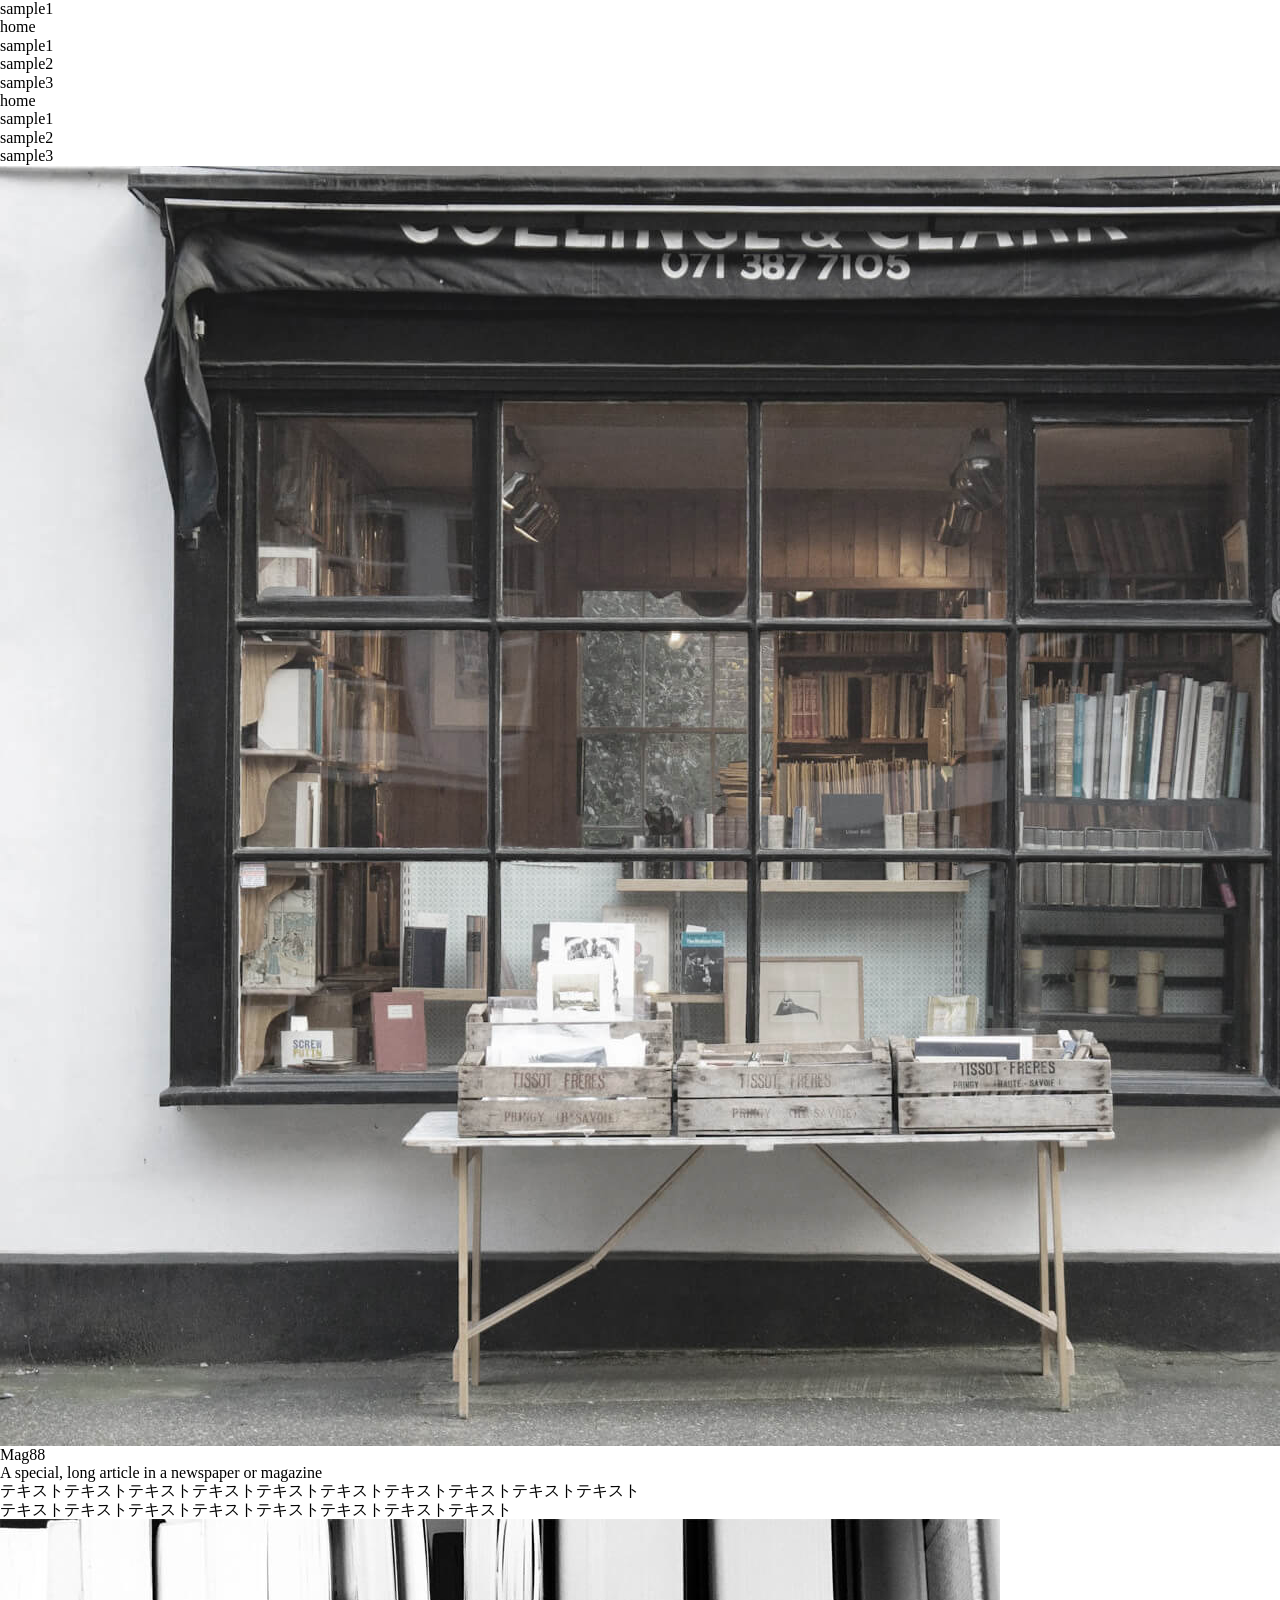
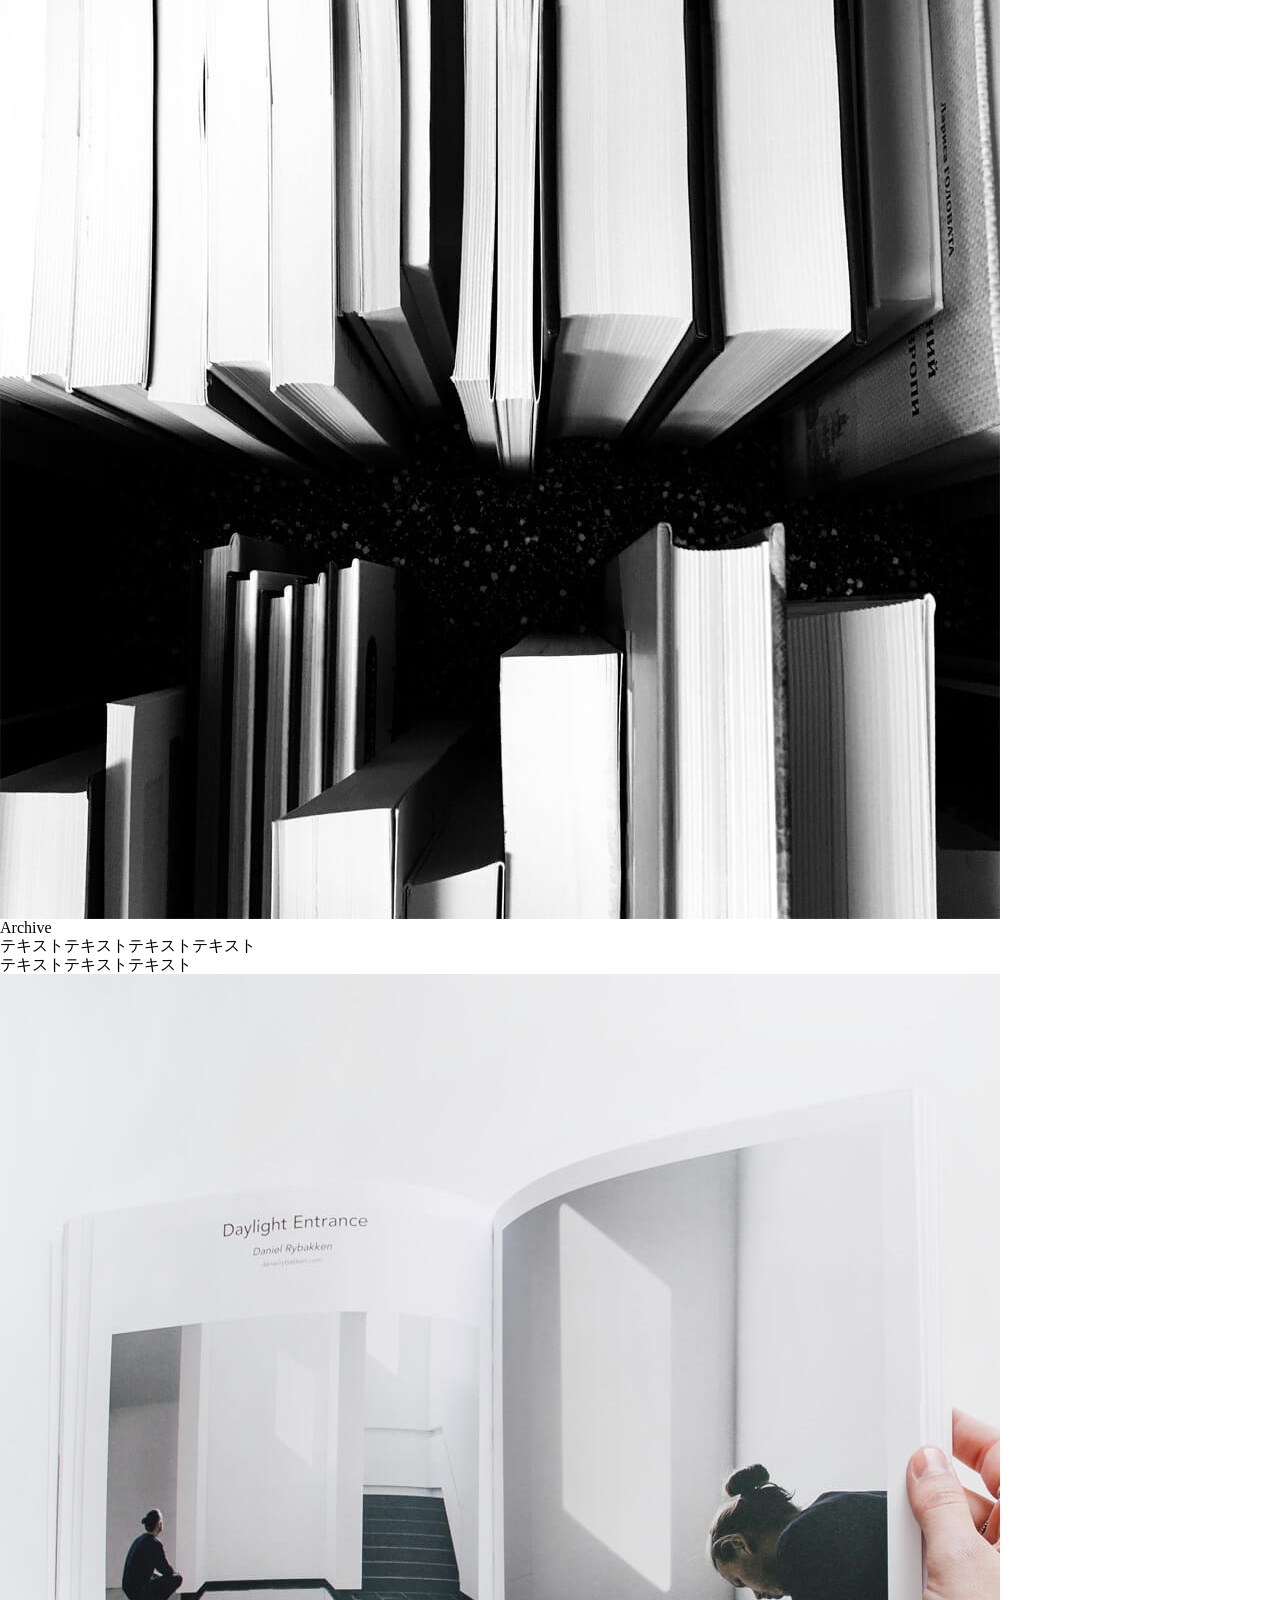
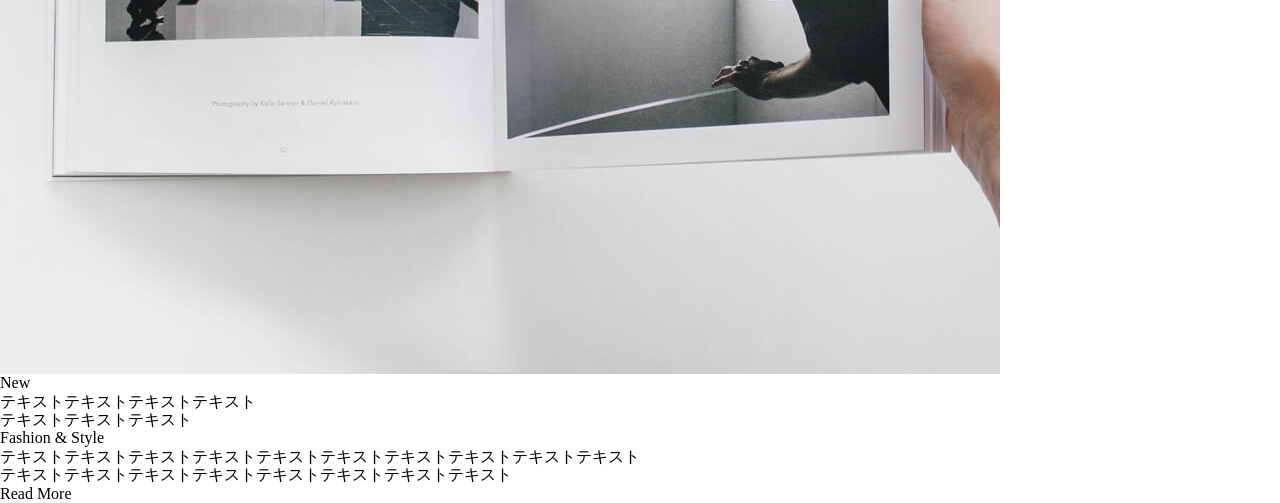
==== mag.html @ 8a3afb89 "add:htmlの追加とセットアップ" ====
<!DOCTYPE html>
<html lang="ja">
    <head>
        <meta charset="UTF-8" />
        <meta name="viewport" content="width=device-width, initial-scale=1.0" />
        <link rel="stylesheet" href="styles/destyle.css" />
        <link rel="stylesheet" href="styles/style.css" />
        <script src="/script.js"></script>
        <title>sample1</title>
    </head>
    <body>
        <!--
            ##################
            ##common-header ##
            ##################
        -->
        <header id="header">
            <div class="header-container">
                <h1>sample1</h1>
                <!-- ハンバーガーメニュー pc時非表示-->
                <div id="hamburger" class="sp-hamburger">
                    <nav class="sp-hamburger-menu is-sp">
                        <span class="line"></span>
                        <span class="line"></span>
                        <span class="line"></span>
                        <!-- spメニュー -->
                        <ul id="menu" class="sp-menu">
                            <li><a href="/index.html">home</a></li>
                            <li><a href="#">sample1</a></li>
                            <li><a href="#">sample2</a></li>
                            <li><a href="#">sample3</a></li>
                        </ul>
                    </nav>
                </div>
                <!-- pcメニュー sp時非表示 -->
                <div class="header-nav is-pc">
                    <nav>
                        <ul>
                            <li><a href="/index.html">home</a></li>
                            <li><a href="#">sample1</a></li>
                            <li><a href="#">sample2</a></li>
                            <li><a href="#">sample3</a></li>
                        </ul>
                    </nav>
                </div>
            </div>
        </header>

        <main>
            <!--
                ###############
                ##first-view ##
                ###############
            -->
            <section id="first" class="first-view">
                <div class="first-image">
                    <img
                        src="/assets/sample.img/mainvisual.jpg"
                        alt="sample1"
                    />
                </div>
                <div class="first-item">
                    <p class="first-item-text">Mag88</p>
                </div>
            </section>

            <!--
                ##################
                ##about-section ##
                ##################
            -->
            <section id="about" class="about-section">
                <div class="about-container">
                    <div class="about-title">
                        <h2>
                            A special, long article in a newspaper or magazine
                        </h2>
                        <p class="about-text">
                            テキストテキストテキストテキストテキストテキストテキストテキストテキストテキスト<br />
                            テキストテキストテキストテキストテキストテキストテキストテキスト
                        </p>
                    </div>
                    <div class="about-image">
                        <div class="about-image-item">
                            <img
                                src="assets/sample.img/magazine-archive.jpg"
                                alt="archive"
                            />
                            <div class="about-image-text">
                                <p class="about-image-text-title">Archive</p>
                                <p class="about-image-text-text">
                                    テキストテキストテキストテキスト<br />
                                    テキストテキストテキスト
                                </p>
                            </div>
                        </div>
                        <div class="about-image-item">
                            <img
                                src="assets/sample.img/magazine-new.jpg"
                                alt="new"
                            />
                            <div class="about-image-text">
                                <p class="about-image-text-title">New</p>
                                <p class="about-image-text-text">
                                    テキストテキストテキストテキスト<br />
                                    テキストテキストテキスト
                                </p>
                            </div>
                        </div>
                    </div>
                </div>
            </section>
            <section id="fashion" class="fashion-section">
                <div class="fashion-container">
                    <div class="fashion-title">
                        <h2>Fashion & Style</h2>
                        <p class="fashion-text">
                            テキストテキストテキストテキストテキストテキストテキストテキストテキストテキスト<br />
                            テキストテキストテキストテキストテキストテキストテキストテキスト
                        </p>
                        <div class="fashion-button">
                            <a href="#">Read More</a>
                        </div>
                    </div>
                </div>
            </section>
        </main>
    </body>
</html>
---- styles/destyle.css ----
/* Reset box-model and set borders */
/* ============================================ */

*,
::before,
::after {
  box-sizing: border-box;
  border-style: solid;
  border-width: 0;
  min-width: 0;
}

/* Document */
/* ============================================ */

/**
 * 1. Correct the line height in all browsers.
 * 2. Prevent adjustments of font size after orientation changes in iOS.
 * 3. Remove gray overlay on links for iOS.
 */

html {
  line-height: 1.15; /* 1 */
  -webkit-text-size-adjust: 100%; /* 2 */
  -webkit-tap-highlight-color: transparent; /* 3*/
}

/* Sections */
/* ============================================ */

/**
 * Remove the margin in all browsers.
 */

body {
  margin: 0;
}

/**
 * Render the `main` element consistently in IE.
 */

main {
  display: block;
}

/* Vertical rhythm */
/* ============================================ */

p,
table,
blockquote,
address,
pre,
iframe,
form,
figure,
dl {
  margin: 0;
}

/* Headings */
/* ============================================ */

h1,
h2,
h3,
h4,
h5,
h6 {
  font-size: inherit;
  font-weight: inherit;
  margin: 0;
}

/* Lists (enumeration) */
/* ============================================ */

ul,
ol {
  margin: 0;
  padding: 0;
  list-style: none;
}

/* Lists (definition) */
/* ============================================ */

dt {
  font-weight: bold;
}

dd {
  margin-left: 0;
}

/* Grouping content */
/* ============================================ */

/**
 * 1. Add the correct box sizing in Firefox.
 * 2. Show the overflow in Edge and IE.
 */

hr {
  box-sizing: content-box; /* 1 */
  height: 0; /* 1 */
  overflow: visible; /* 2 */
  border-top-width: 1px;
  margin: 0;
  clear: both;
  color: inherit;
}

/**
 * 1. Correct the inheritance and scaling of font size in all browsers.
 * 2. Correct the odd `em` font sizing in all browsers.
 */

pre {
  font-family: monospace, monospace; /* 1 */
  font-size: inherit; /* 2 */
}

address {
  font-style: inherit;
}

/* Text-level semantics */
/* ============================================ */

/**
 * Remove the gray background on active links in IE 10.
 */

a {
  background-color: transparent;
  text-decoration: none;
  color: inherit;
}

/**
 * 1. Remove the bottom border in Chrome 57-
 * 2. Add the correct text decoration in Chrome, Edge, IE, Opera, and Safari.
 */

abbr[title] {
  text-decoration: underline dotted; /* 2 */
}

/**
 * Add the correct font weight in Chrome, Edge, and Safari.
 */

b,
strong {
  font-weight: bolder;
}

/**
 * 1. Correct the inheritance and scaling of font size in all browsers.
 * 2. Correct the odd `em` font sizing in all browsers.
 */

code,
kbd,
samp {
  font-family: monospace, monospace; /* 1 */
  font-size: inherit; /* 2 */
}

/**
 * Add the correct font size in all browsers.
 */

small {
  font-size: 80%;
}

/**
 * Prevent `sub` and `sup` elements from affecting the line height in
 * all browsers.
 */

sub,
sup {
  font-size: 75%;
  line-height: 0;
  position: relative;
  vertical-align: baseline;
}

sub {
  bottom: -0.25em;
}

sup {
  top: -0.5em;
}

/* Replaced content */
/* ============================================ */

/**
 * Prevent vertical alignment issues.
 */

svg,
img,
embed,
object,
iframe {
  vertical-align: bottom;
}

/* Forms */
/* ============================================ */

/**
 * Reset form fields to make them styleable.
 * 1. Make form elements stylable across systems iOS especially.
 * 2. Inherit text-transform from parent.
 */

button,
input,
optgroup,
select,
textarea {
  -webkit-appearance: none; /* 1 */
  appearance: none;
  vertical-align: middle;
  color: inherit;
  font: inherit;
  background: transparent;
  padding: 0;
  margin: 0;
  border-radius: 0;
  text-align: inherit;
  text-transform: inherit; /* 2 */
}

/**
 * Correct cursors for clickable elements.
 */

button,
[type="button"],
[type="reset"],
[type="submit"] {
  cursor: pointer;
}

button:disabled,
[type="button"]:disabled,
[type="reset"]:disabled,
[type="submit"]:disabled {
  cursor: default;
}

/**
 * Improve outlines for Firefox and unify style with input elements & buttons.
 */

:-moz-focusring {
  outline: auto;
}

select:disabled {
  opacity: inherit;
}

/**
 * Remove padding
 */

option {
  padding: 0;
}

/**
 * Reset to invisible
 */

fieldset {
  margin: 0;
  padding: 0;
  min-width: 0;
}

legend {
  padding: 0;
}

/**
 * Add the correct vertical alignment in Chrome, Firefox, and Opera.
 */

progress {
  vertical-align: baseline;
}

/**
 * Remove the default vertical scrollbar in IE 10+.
 */

textarea {
  overflow: auto;
}

/**
 * Correct the cursor style of increment and decrement buttons in Chrome.
 */

[type="number"]::-webkit-inner-spin-button,
[type="number"]::-webkit-outer-spin-button {
  height: auto;
}

/**
 * Correct the outline style in Safari.
 */

[type="search"] {
  outline-offset: -2px; /* 1 */
}

/**
 * Remove the inner padding in Chrome and Safari on macOS.
 */

[type="search"]::-webkit-search-decoration {
  -webkit-appearance: none;
}

/**
 * 1. Correct the inability to style clickable types in iOS and Safari.
 * 2. Fix font inheritance.
 */

::-webkit-file-upload-button {
  -webkit-appearance: button; /* 1 */
  font: inherit; /* 2 */
}

/**
 * Fix appearance for Firefox
 */
[type="number"] {
  -moz-appearance: textfield;
}

/**
 * Clickable labels
 */

label[for] {
  cursor: pointer;
}

/* Interactive */
/* ============================================ */

/*
 * Add the correct display in Edge, IE 10+, and Firefox.
 */

details {
  display: block;
}

/*
 * Add the correct display in all browsers.
 */

summary {
  display: list-item;
}

/*
 * Remove outline for editable content.
 */

[contenteditable]:focus {
  outline: auto;
}

/* Tables */
/* ============================================ */

/**
1. Correct table border color inheritance in all Chrome and Safari.
*/

table {
  border-color: inherit; /* 1 */
  border-collapse: collapse;
}

caption {
  text-align: left;
}

td,
th {
  vertical-align: top;
  padding: 0;
}

th {
  text-align: left;
  font-weight: bold;
}
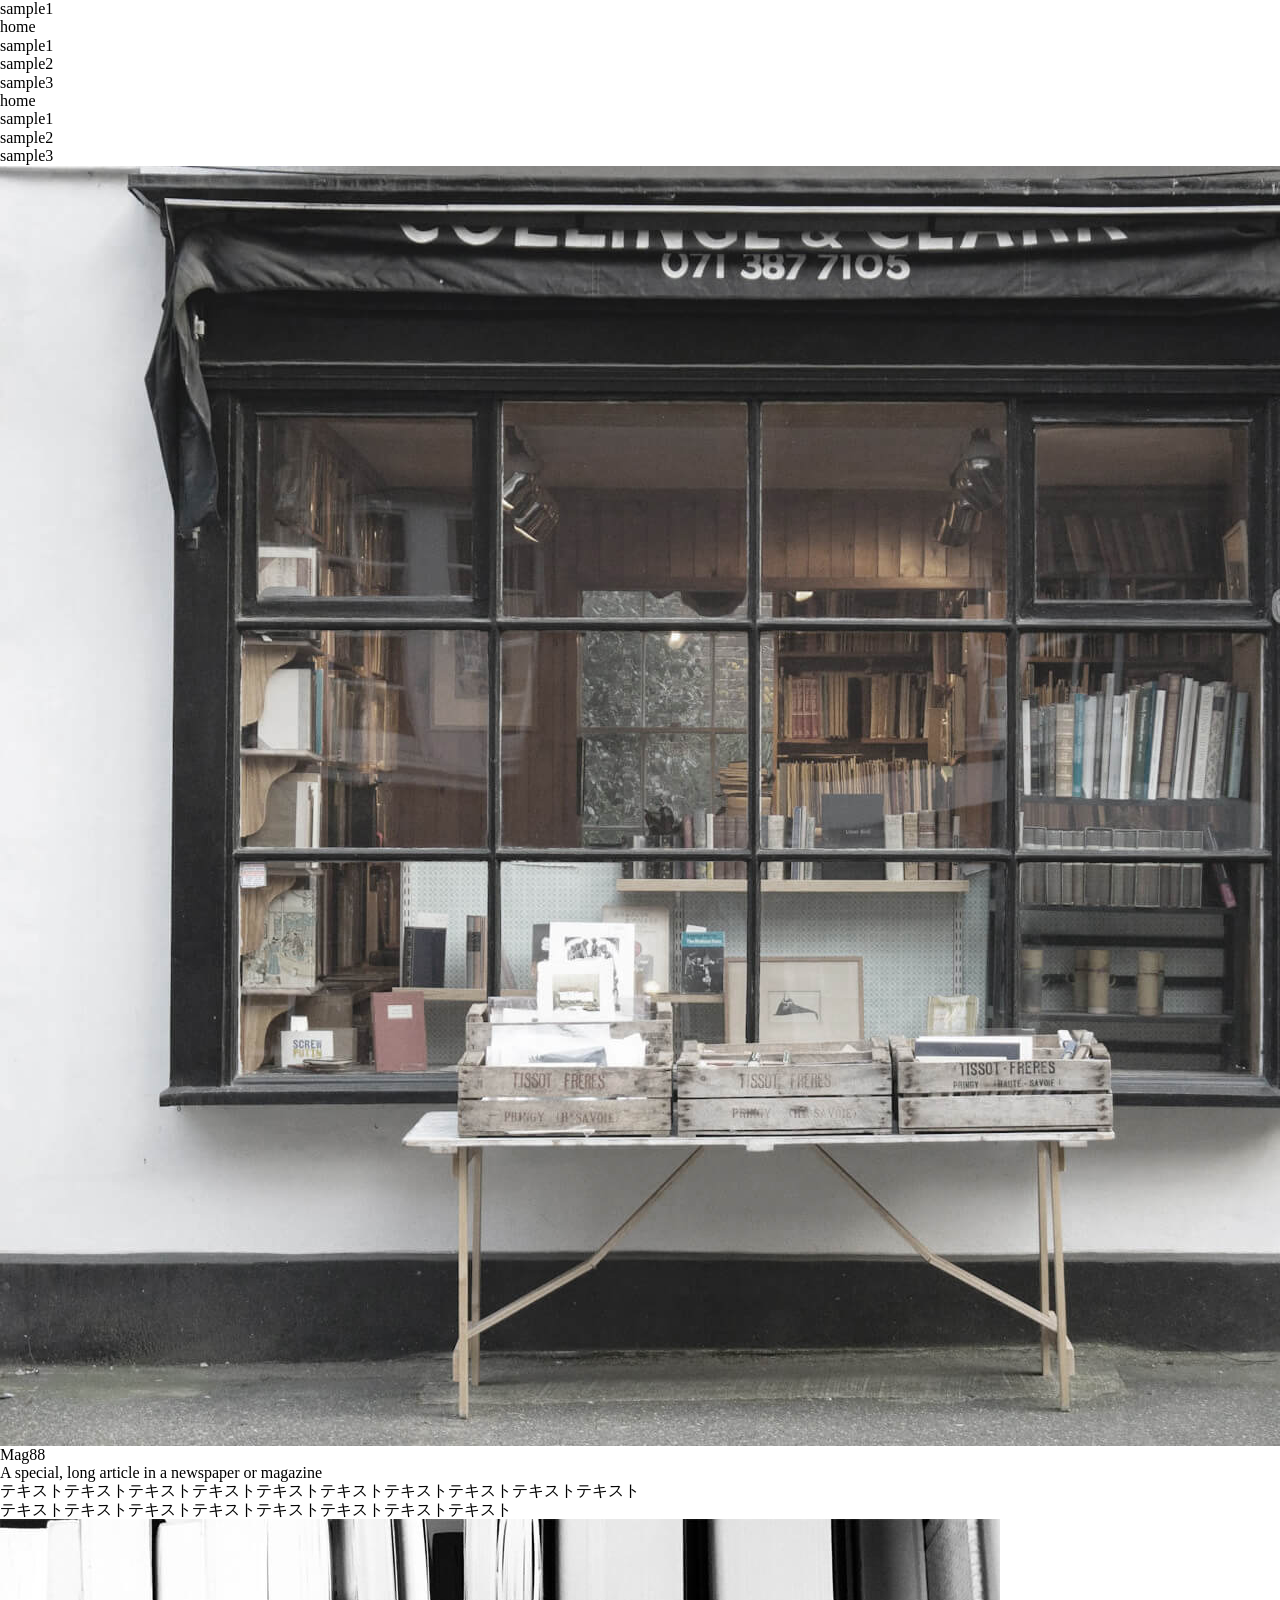
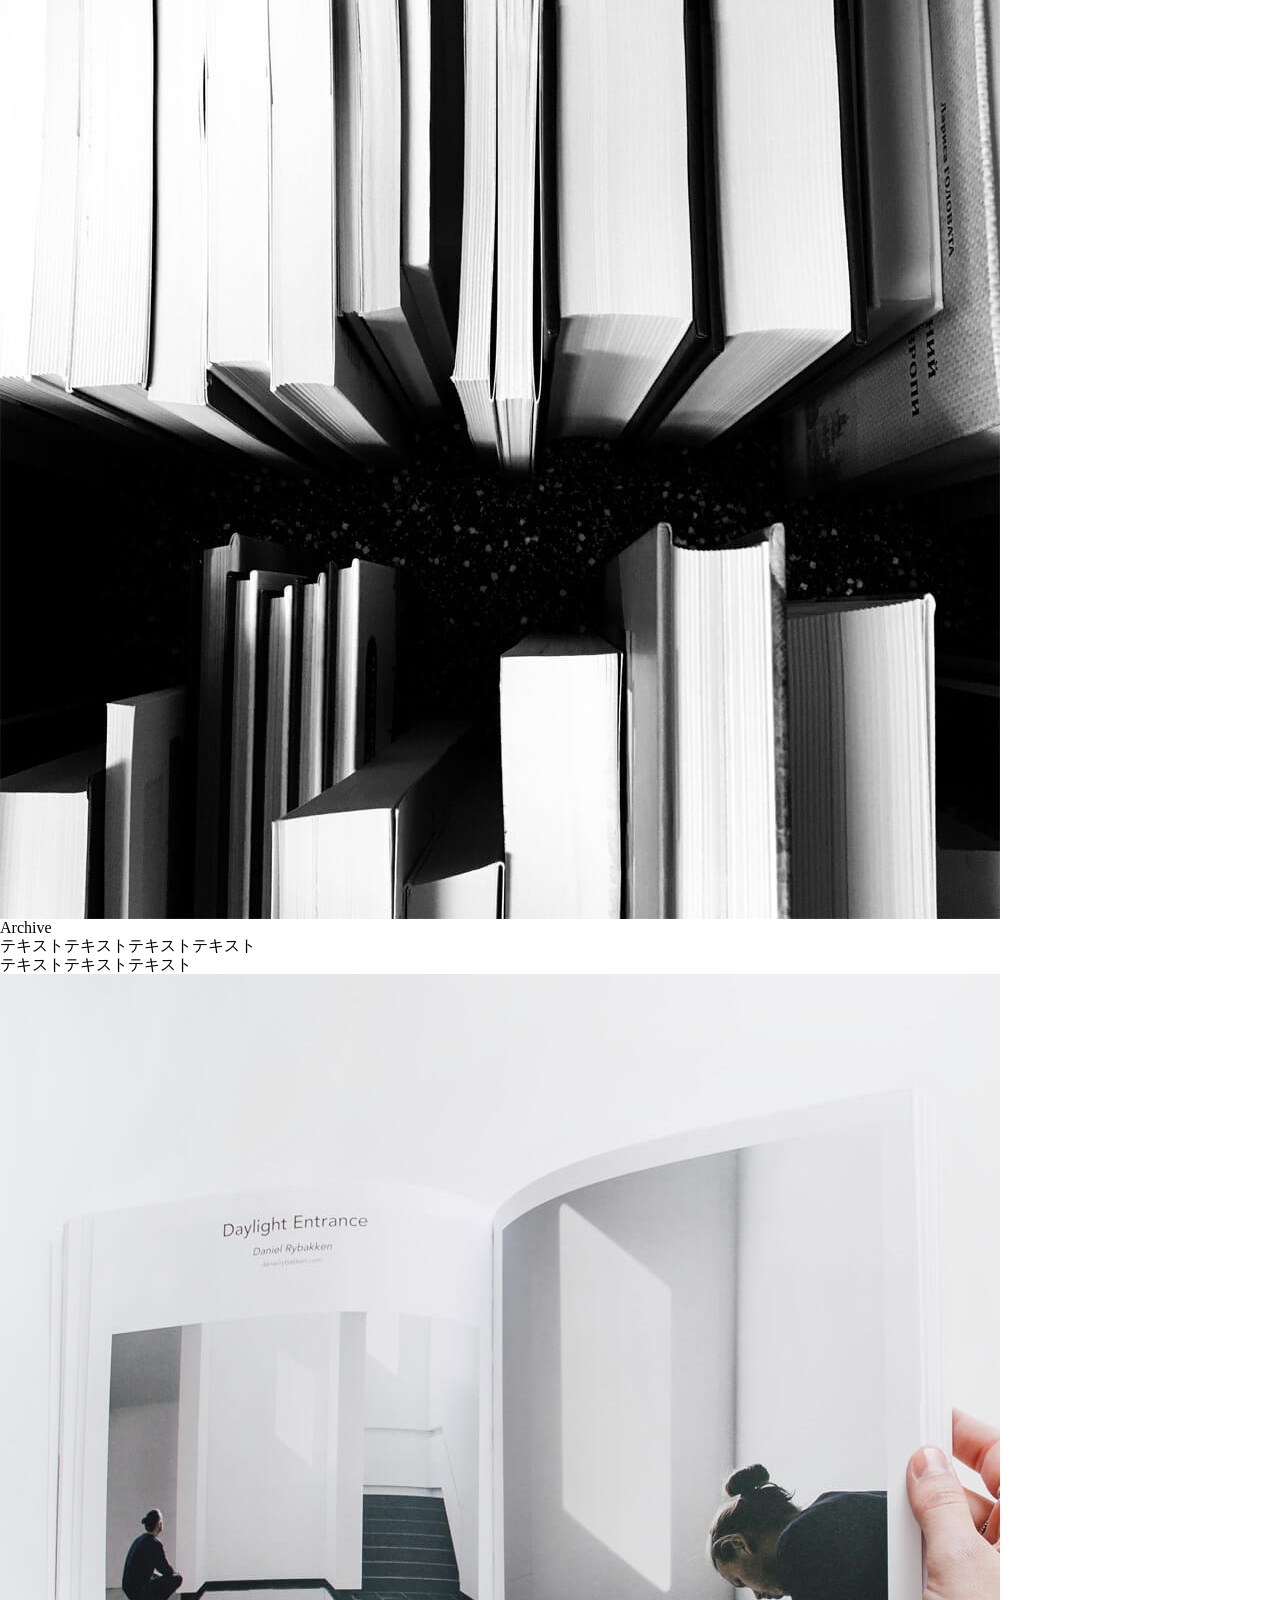
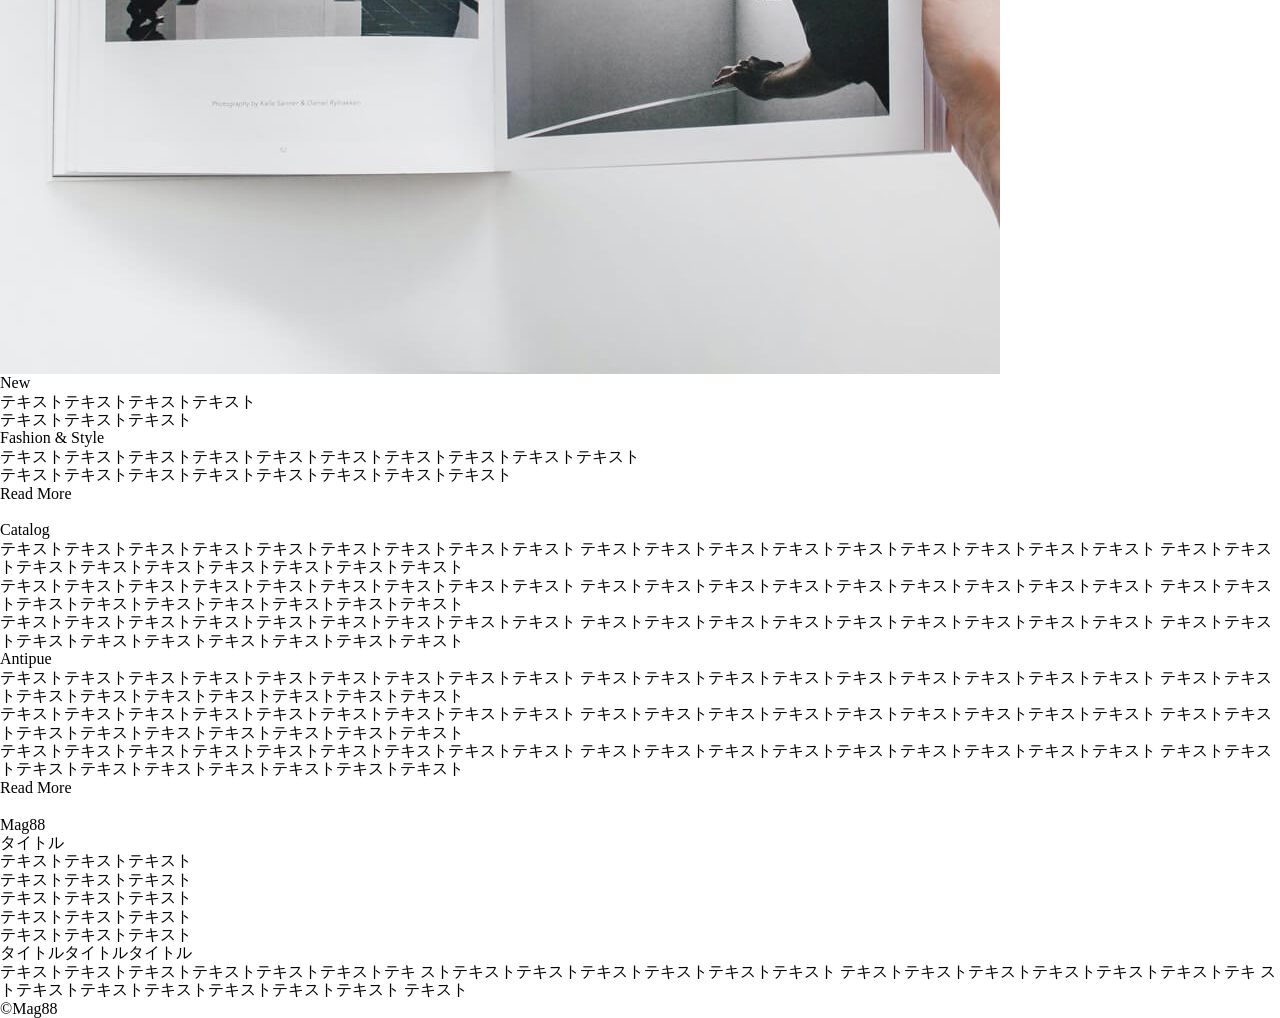
==== commit 5549dc90: "add: html追加 - footerまでhtmlを追加記入" ====
--- a/mag.html
+++ b/mag.html
@@ -110,6 +110,12 @@
                     </div>
                 </div>
             </section>
+
+            <!--
+                ####################
+                ##fashion-section ##
+                ####################
+            -->
             <section id="fashion" class="fashion-section">
                 <div class="fashion-container">
                     <div class="fashion-title">
@@ -124,6 +130,107 @@
                     </div>
                 </div>
             </section>
+            <section id="column" class="column-section">
+                <div class="column-container">
+                    <div class="column-item">
+                        <div class="column-item-left">
+                            <div class="column-item-left-image">
+                                <img src="" alt="" />
+                            </div>
+                        </div>
+                        <div class="column-item-right">
+                            <div class="column-item-right-box">
+                                <h3>Catalog</h3>
+                                <div class="column-item-right-box-text">
+                                    <p>
+                                        テキストテキストテキストテキストテキストテキストテキストテキストテキスト
+                                        テキストテキストテキストテキストテキストテキストテキストテキストテキスト
+                                        テキストテキストテキストテキストテキストテキストテキストテキストテキスト
+                                    </p>
+                                    <p>
+                                        テキストテキストテキストテキストテキストテキストテキストテキストテキスト
+                                        テキストテキストテキストテキストテキストテキストテキストテキストテキスト
+                                        テキストテキストテキストテキストテキストテキストテキストテキストテキスト
+                                    </p>
+                                    <p>
+                                        テキストテキストテキストテキストテキストテキストテキストテキストテキスト
+                                        テキストテキストテキストテキストテキストテキストテキストテキストテキスト
+                                        テキストテキストテキストテキストテキストテキストテキストテキストテキスト
+                                    </p>
+                                </div>
+                            </div>
+                        </div>
+                    </div>
+                    <div class="column-item">
+                        <div class="column-item-left">
+                            <div class="column-item-left-box">
+                                <h3>Antipue</h3>
+                                <div class="column-item-left-box-text">
+                                    <p>
+                                        テキストテキストテキストテキストテキストテキストテキストテキストテキスト
+                                        テキストテキストテキストテキストテキストテキストテキストテキストテキスト
+                                        テキストテキストテキストテキストテキストテキストテキストテキストテキスト
+                                    </p>
+                                    <p>
+                                        テキストテキストテキストテキストテキストテキストテキストテキストテキスト
+                                        テキストテキストテキストテキストテキストテキストテキストテキストテキスト
+                                        テキストテキストテキストテキストテキストテキストテキストテキストテキスト
+                                    </p>
+                                    <p>
+                                        テキストテキストテキストテキストテキストテキストテキストテキストテキスト
+                                        テキストテキストテキストテキストテキストテキストテキストテキストテキスト
+                                        テキストテキストテキストテキストテキストテキストテキストテキストテキスト
+                                    </p>
+                                </div>
+                                <div class="column-item-left-button">
+                                    <a href="#">Read More</a>
+                                </div>
+                            </div>
+                        </div>
+                        <div class="column-item-right">
+                            <div class="column-item-right-image">
+                                <img src="" alt="" />
+                            </div>
+                        </div>
+                    </div>
+                </div>
+            </section>
+
+            <!--
+                ##################
+                ##lavel-section ##
+                ##################
+            -->
+            <section id="lavel" class="lavel-section">
+                <div class="footer-lavel-container">
+                    <div class="lavel-title">
+                        <p>Mag88</p>
+                    </div>
+                    <div class="lavel-center">
+                        <h3>タイトル</h3>
+                        <ul class="lavel-center-list">
+                            <li>テキストテキストテキスト</li>
+                            <li>テキストテキストテキスト</li>
+                            <li>テキストテキストテキスト</li>
+                            <li>テキストテキストテキスト</li>
+                            <li>テキストテキストテキスト</li>
+                        </ul>
+                    </div>
+                    <div class="lavel-right">
+                        <h3>タイトルタイトルタイトル</h3>
+                        <p class="lavel-right-text">
+                            テキストテキストテキストテキストテキストテキストテキ
+                            ストテキストテキストテキストテキストテキストテキスト
+                            テキストテキストテキストテキストテキストテキストテキ
+                            ストテキストテキストテキストテキストテキストテキスト
+                            テキスト
+                        </p>
+                    </div>
+                </div>
+            </section>
         </main>
+        <footer id="footer" class="footer">
+            <p><span>&copy;</span>Mag88</p>
+        </footer>
     </body>
 </html>
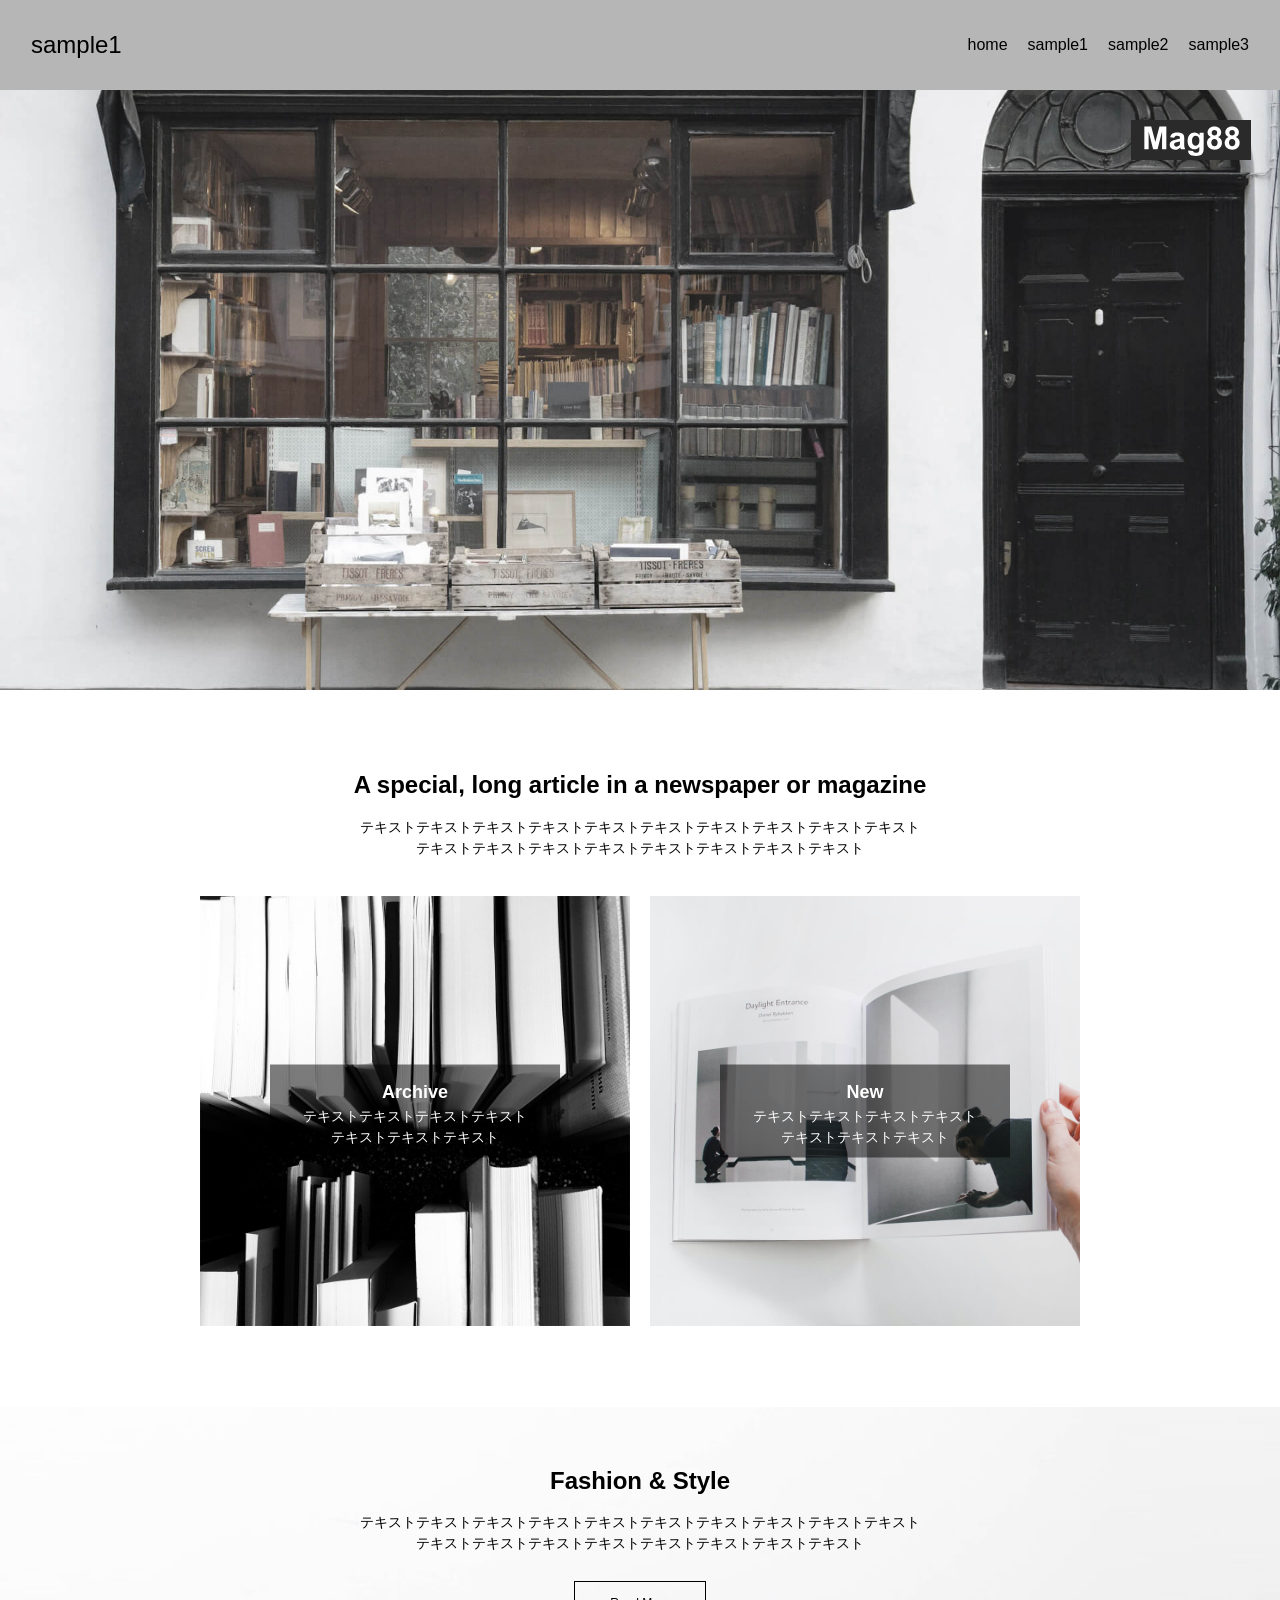
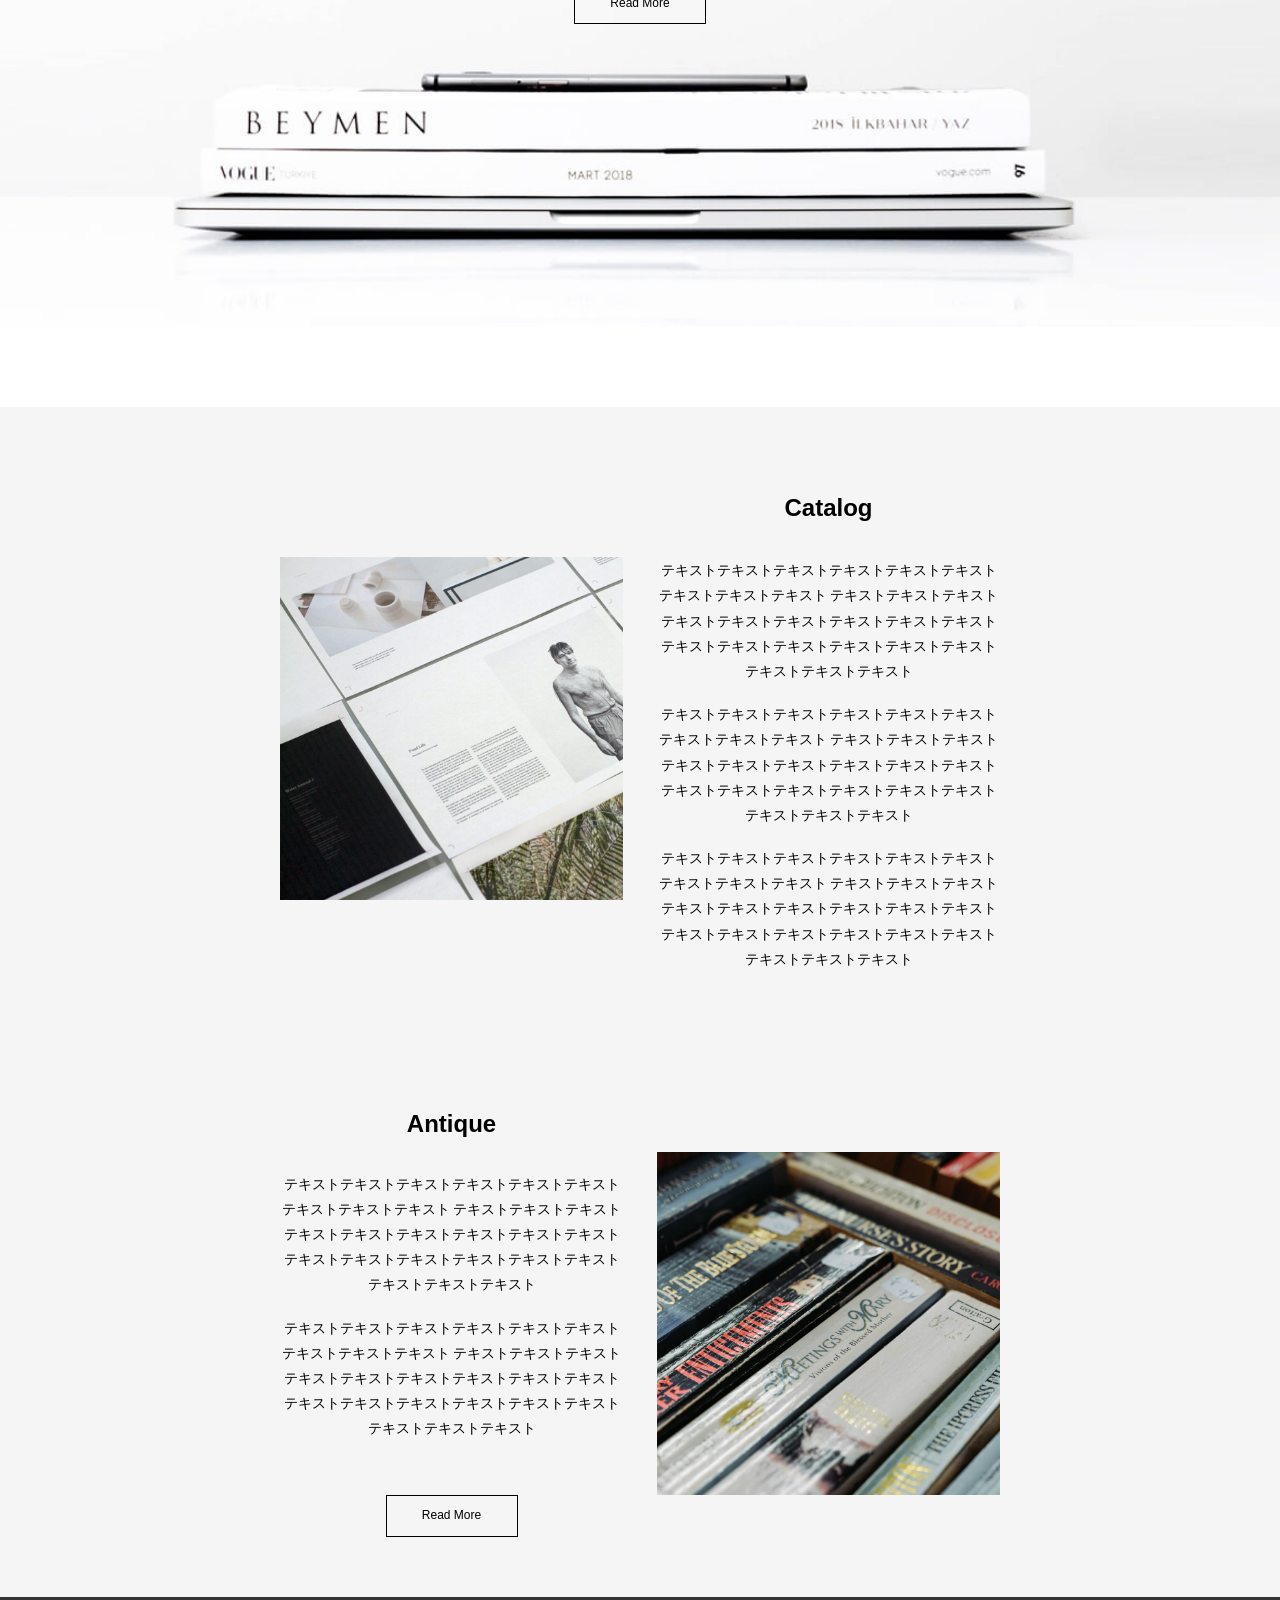
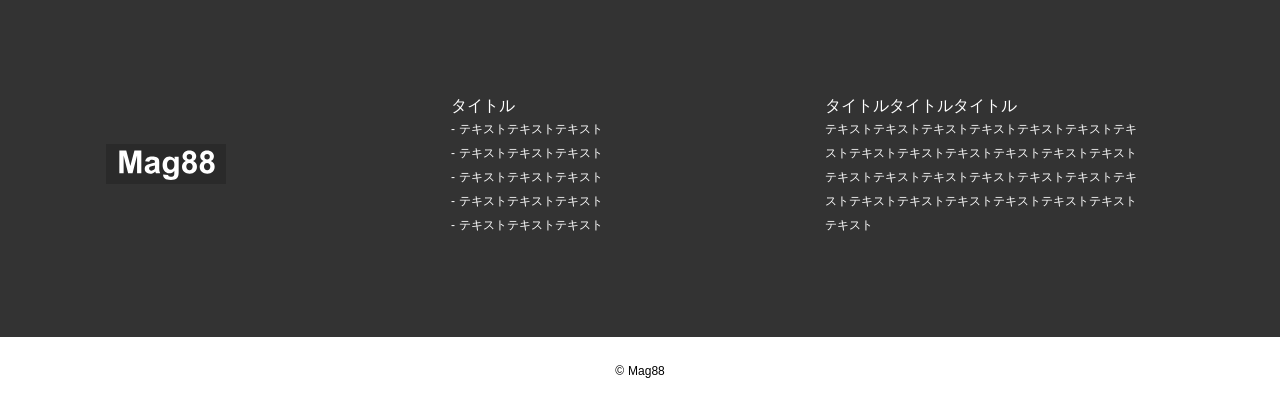
==== commit fce77f86: "add: styleの追加" ====
--- a/mag.html
+++ b/mag.html
@@ -59,8 +59,8 @@
                         alt="sample1"
                     />
                 </div>
-                <div class="first-item">
-                    <p class="first-item-text">Mag88</p>
+                <div class="first-logo">
+                    <img src="assets/sample.img/logo.svg" alt="logo" />
                 </div>
             </section>
 
@@ -125,71 +125,76 @@
                             テキストテキストテキストテキストテキストテキストテキストテキスト
                         </p>
                         <div class="fashion-button">
-                            <a href="#">Read More</a>
-                        </div>
-                    </div>
-                </div>
-            </section>
+                            <div class="fashion-button-text">
+                                <a href="#">Read More</a>
+                            </div>
+                        </div>
+                    </div>
+                </div>
+            </section>
+
+            <!--
+                ##################
+                ##column-section ##
+                ##################
+            -->
             <section id="column" class="column-section">
                 <div class="column-container">
                     <div class="column-item">
                         <div class="column-item-left">
                             <div class="column-item-left-image">
-                                <img src="" alt="" />
+                                <img
+                                    src="assets/sample.img/catalog.jpg"
+                                    alt="catalog"
+                                />
                             </div>
                         </div>
                         <div class="column-item-right">
-                            <div class="column-item-right-box">
-                                <h3>Catalog</h3>
-                                <div class="column-item-right-box-text">
-                                    <p>
-                                        テキストテキストテキストテキストテキストテキストテキストテキストテキスト
-                                        テキストテキストテキストテキストテキストテキストテキストテキストテキスト
-                                        テキストテキストテキストテキストテキストテキストテキストテキストテキスト
-                                    </p>
-                                    <p>
-                                        テキストテキストテキストテキストテキストテキストテキストテキストテキスト
-                                        テキストテキストテキストテキストテキストテキストテキストテキストテキスト
-                                        テキストテキストテキストテキストテキストテキストテキストテキストテキスト
-                                    </p>
-                                    <p>
-                                        テキストテキストテキストテキストテキストテキストテキストテキストテキスト
-                                        テキストテキストテキストテキストテキストテキストテキストテキストテキスト
-                                        テキストテキストテキストテキストテキストテキストテキストテキストテキスト
-                                    </p>
-                                </div>
+                            <h3>Catalog</h3>
+                            <div class="column-item-right-text">
+                                <p>
+                                    テキストテキストテキストテキストテキストテキストテキストテキストテキスト
+                                    テキストテキストテキストテキストテキストテキストテキストテキストテキスト
+                                    テキストテキストテキストテキストテキストテキストテキストテキストテキスト
+                                </p>
+                                <p>
+                                    テキストテキストテキストテキストテキストテキストテキストテキストテキスト
+                                    テキストテキストテキストテキストテキストテキストテキストテキストテキスト
+                                    テキストテキストテキストテキストテキストテキストテキストテキストテキスト
+                                </p>
+                                <p>
+                                    テキストテキストテキストテキストテキストテキストテキストテキストテキスト
+                                    テキストテキストテキストテキストテキストテキストテキストテキストテキスト
+                                    テキストテキストテキストテキストテキストテキストテキストテキストテキスト
+                                </p>
                             </div>
                         </div>
                     </div>
                     <div class="column-item">
                         <div class="column-item-left">
-                            <div class="column-item-left-box">
-                                <h3>Antipue</h3>
-                                <div class="column-item-left-box-text">
-                                    <p>
-                                        テキストテキストテキストテキストテキストテキストテキストテキストテキスト
-                                        テキストテキストテキストテキストテキストテキストテキストテキストテキスト
-                                        テキストテキストテキストテキストテキストテキストテキストテキストテキスト
-                                    </p>
-                                    <p>
-                                        テキストテキストテキストテキストテキストテキストテキストテキストテキスト
-                                        テキストテキストテキストテキストテキストテキストテキストテキストテキスト
-                                        テキストテキストテキストテキストテキストテキストテキストテキストテキスト
-                                    </p>
-                                    <p>
-                                        テキストテキストテキストテキストテキストテキストテキストテキストテキスト
-                                        テキストテキストテキストテキストテキストテキストテキストテキストテキスト
-                                        テキストテキストテキストテキストテキストテキストテキストテキストテキスト
-                                    </p>
-                                </div>
-                                <div class="column-item-left-button">
-                                    <a href="#">Read More</a>
-                                </div>
+                            <h3>Antique</h3>
+                            <div class="column-item-left-text">
+                                <p>
+                                    テキストテキストテキストテキストテキストテキストテキストテキストテキスト
+                                    テキストテキストテキストテキストテキストテキストテキストテキストテキスト
+                                    テキストテキストテキストテキストテキストテキストテキストテキストテキスト
+                                </p>
+                                <p>
+                                    テキストテキストテキストテキストテキストテキストテキストテキストテキスト
+                                    テキストテキストテキストテキストテキストテキストテキストテキストテキスト
+                                    テキストテキストテキストテキストテキストテキストテキストテキストテキスト
+                                </p>
+                            </div>
+                            <div class="column-item-left-button">
+                                <a href="#">Read More</a>
                             </div>
                         </div>
                         <div class="column-item-right">
                             <div class="column-item-right-image">
-                                <img src="" alt="" />
+                                <img
+                                    src="assets/sample.img/antique.jpg"
+                                    alt="antique"
+                                />
                             </div>
                         </div>
                     </div>
@@ -202,9 +207,9 @@
                 ##################
             -->
             <section id="lavel" class="lavel-section">
-                <div class="footer-lavel-container">
+                <div class="lavel-container">
                     <div class="lavel-title">
-                        <p>Mag88</p>
+                        <img src="assets/sample.img/logo.svg" alt="logo" />
                     </div>
                     <div class="lavel-center">
                         <h3>タイトル</h3>
--- a/styles/style.css
+++ b/styles/style.css
@@ -0,0 +1,759 @@
+/*
+###########
+##common ##
+###########
+*/
+body {
+    font-family: Arial, sans-serif;
+    overflow-x: hidden;
+}
+
+img {
+    width: 100%;
+    height: 100%;
+}
+h2 {
+    font-size: 24px;
+    font-weight: bold;
+}
+
+p {
+    font-size: 14px;
+    line-height: 1.5;
+}
+
+/*
+##################
+##common-header ##
+##################
+*/
+
+#header {
+    width: 100%;
+    height: 90px;
+    background-color: #b6b6b6;
+}
+
+.is-pc {
+    display: block;
+}
+
+.is-sp {
+    display: none;
+}
+
+@media (max-width: 640px) {
+    .is-pc {
+        display: none;
+    }
+
+    .is-sp {
+        display: block;
+    }
+}
+
+.header-container {
+    display: flex;
+    justify-content: space-between;
+    align-items: center;
+    padding: 31px;
+    margin: 0 auto;
+}
+
+.header-container h1 {
+    font-size: 24px;
+}
+
+.nav-list {
+    display: flex;
+    justify-content: space-between;
+    list-style: none;
+    padding: 0;
+    margin: 0;
+}
+
+.nav-list a {
+    text-decoration: none;
+    font-size: 16px;
+    color: #000;
+}
+.header-nav ul {
+    display: flex;
+    gap: 20px;
+    list-style: none;
+    padding: 0;
+    margin: 0;
+}
+.header-nav li {
+    margin: 0;
+}
+
+/*
+#####################
+##common-header-sp ##
+#####################
+*/
+
+@media (max-width: 640px) {
+    #header {
+        height: 60px;
+    }
+    .header-container {
+        border-radius: 0;
+        padding: 10px;
+        margin: 0;
+        position: relative;
+        display: flex;
+        justify-content: space-between;
+        align-items: center;
+    }
+
+    .header-container h1 {
+        font-size: 16px;
+    }
+
+    /* ハンバーガーメニュー */
+    .sp-hamburger {
+        width: 50%;
+        display: flex;
+        justify-content: flex-end;
+        align-items: flex-start;
+        position: relative;
+        border-radius: 20px 20px 0 0;
+        background: none;
+        padding: 0 8px;
+    }
+    .sp-hamburger-menu {
+        padding: 5px;
+    }
+    .sp-hamburger .line {
+        display: block;
+        margin: 6px 0 6px auto;
+        height: 2px;
+        background: #000;
+        transition: all 0.3s ease;
+    }
+    .sp-hamburger .line:nth-child(1) {
+        width: 30px;
+    }
+    .sp-hamburger .line:nth-child(2) {
+        width: 20px;
+    }
+    .sp-hamburger .line:nth-child(3) {
+        width: 10px;
+    }
+    .sp-hamburger.active {
+        background-color: #f4f4f4;
+    }
+    .sp-hamburger.active .line:nth-child(1) {
+        width: 32px;
+        transform: translateY(8px) rotate(45deg);
+    }
+    .sp-hamburger.active .line:nth-child(2) {
+        width: 32px;
+        opacity: 0;
+    }
+    .sp-hamburger.active .line:nth-child(3) {
+        width: 32px;
+        transform: translateY(-8px) rotate(-45deg);
+    }
+
+    .sp-menu {
+        display: none;
+        position: absolute;
+        top: 100%;
+        right: 0;
+        width: 100%;
+        height: auto;
+        background-color: #f4f4f4;
+        z-index: 1000;
+        padding: 0 24px 16px;
+        line-height: 3em;
+        border-radius: 0 0 20px 20px;
+    }
+    .sp-hamburger.active .sp-menu {
+        display: block;
+        margin-top: -1px;
+    }
+    .sp-menu li {
+        display: flex;
+        justify-content: flex-start;
+        align-items: flex-start;
+        line-height: 4em;
+    }
+}
+
+/*
+###############
+##first-view ##
+###############
+*/
+
+.first-view {
+    width: 100%;
+    position: relative;
+}
+
+.first-image {
+    width: 100%;
+    height: 600px;
+}
+
+.first-image img {
+    object-fit: cover;
+    object-position: center;
+}
+
+.first-logo {
+    max-width: 120px;
+    max-height: 40px;
+    width: 100%;
+    height: 100%;
+    position: absolute;
+    top: 30px;
+    right: 29px;
+    font-size: 28px;
+    font-weight: 500;
+    letter-spacing: 3px;
+}
+
+/*
+###############
+##about-view ##
+###############
+*/
+
+.about-section {
+    width: 100%;
+    height: 100%;
+    padding: 81px 200px;
+}
+
+.about-container {
+    width: 100%;
+    display: flex;
+    flex-direction: column;
+    justify-content: center;
+    align-items: center;
+    margin: 0 auto;
+}
+
+#about h2 {
+    text-align: center;
+    margin-bottom: 18px;
+}
+
+.about-text {
+    text-align: center;
+    margin-bottom: 37px;
+}
+
+.about-image {
+    display: flex;
+    justify-content: center;
+    align-items: center;
+    gap: 20px;
+}
+
+.about-image-item {
+    max-width: 510px;
+    width: 100%;
+    max-height: 510px;
+    height: 100%;
+    position: relative;
+}
+
+.about-image-text {
+    position: absolute;
+    top: 50%;
+    left: 50%;
+    transform: translate(-50%, -50%);
+    color: #fff;
+    background: rgba(0, 0, 0, 0.5); /* 半透明の背景 */
+    max-width: 290px;
+    width: 100%;
+    max-height: 93px;
+    height: 100%;
+    display: flex;
+    flex-direction: column;
+    justify-content: center;
+    align-items: center;
+    padding: 19px 33px 15px;
+    text-align: center;
+}
+
+.about-image-text-title {
+    font-size: 18px;
+    font-weight: bold;
+}
+
+/*
+###############
+##about-tb ##
+###############
+*/
+@media (max-width: 920px) and (min-width: 641px) {
+    .about-section {
+        padding: 60px 100px;
+    }
+}
+
+/*
+#############
+##about-sp ##
+#############
+*/
+
+@media (max-width: 640px) {
+    .about-section {
+        padding: 80px 18px;
+    }
+    .about-text {
+        line-height: 1.7;
+    }
+
+    .about-image {
+        flex-direction: column;
+        gap: 30px;
+    }
+
+    .about-image-item {
+        max-width: 337px;
+        max-height: 337px;
+    }
+}
+
+/*
+####################
+##fashion-section ##
+####################
+*/
+
+.fashion-section {
+    width: 100%;
+    height: 520px;
+    padding-top: 60px;
+    background-image: url(/assets/sample.img/fashion.jpg);
+    background-size: cover;
+    background-position: center;
+    background-repeat: no-repeat;
+    margin-bottom: 80px;
+}
+
+.fashion-container {
+    display: flex;
+    flex-direction: column;
+    justify-content: center;
+    align-items: center;
+    text-align: center;
+}
+
+.fashion-title h2 {
+    text-align: center;
+    margin-bottom: 18px;
+}
+
+.fashion-text {
+    font-size: 14px;
+    line-height: 1.5;
+    text-align: center;
+    margin-bottom: 27px;
+}
+
+.fashion-button {
+    width: 100%;
+    max-width: 132px;
+    display: flex;
+    justify-content: center;
+    align-items: center;
+    border: 1px solid #000;
+    margin: 0 auto;
+}
+
+.fashion-button-text {
+    padding: 11px 20px;
+}
+
+.fashion-button-text a {
+    font-size: 12px;
+    text-decoration: none;
+}
+
+/*
+###############
+##fashion-sp ##
+###############
+*/
+
+@media (max-width: 640px) {
+    .fashion-section {
+        padding-top: 35px;
+        margin-bottom: 50px;
+    }
+    .fashion-container {
+        padding: 0 22px;
+    }
+    .fashion-text {
+        line-height: 1.7;
+    }
+}
+
+/*
+###################
+##column-section ##
+###################
+*/
+
+.column-section {
+    width: 100%;
+    height: 100%;
+    background-color: #f5f5f5;
+    padding: 60px 200px;
+}
+
+.column-container {
+    width: 100%;
+    display: flex;
+    flex-direction: column;
+    justify-content: center;
+    align-items: center;
+    text-align: center;
+    padding: 0 80px;
+}
+
+.column-item {
+    display: flex;
+    justify-content: space-between;
+    align-items: center;
+    gap: 34px;
+}
+
+.column-item-left,
+.column-item-right {
+    max-width: 1040px;
+    width: 100%;
+    display: flex;
+    flex-direction: column;
+    justify-content: center;
+    align-items: center;
+}
+
+.column-item-left-image,
+.column-item-right-image {
+    max-width: 500px;
+    max-height: 500px;
+    width: 100%;
+    height: 100%;
+    margin: 0 auto;
+}
+
+.column-item:nth-child(1) {
+    margin-bottom: 120px;
+}
+
+#column .column-item-right h3 {
+    font-size: 24px;
+    font-weight: bold;
+    margin-bottom: 37px;
+    margin-top: 27px;
+}
+
+#column .column-item-left h3 {
+    font-size: 24px;
+    font-weight: bold;
+    margin-bottom: 34px;
+}
+
+.column-item-right-text p,
+.column-item-left-text p {
+    margin-bottom: 18px;
+    line-height: 1.8;
+}
+
+.column-item-left-text p:nth-child(2) {
+    margin-bottom: 54px;
+}
+
+.column-item-left-button {
+    width: 100%;
+    max-width: 132px;
+    display: flex;
+    justify-content: center;
+    align-items: center;
+    border: 1px solid #000;
+    margin: 0 auto;
+}
+
+.column-item-left-button a {
+    font-size: 12px;
+    text-decoration: none;
+    padding: 13px 20px;
+}
+
+/*
+###############
+##column-tb ##
+###############
+*/
+@media (max-width: 1220px) and (min-width: 641px) {
+    .column-section {
+        padding: 60px 100px;
+    }
+    .column-container {
+        padding: 0 40px;
+    }
+}
+
+@media (max-width: 920px) and (min-width: 641px) {
+    .column-container {
+        padding: 0 20px;
+    }
+    .column-item {
+        flex-direction: column;
+        gap: 30px;
+    }
+    .column-item-left,
+    .column-item-right {
+        max-width: 100%;
+    }
+    .column-item-left-image,
+    .column-item-right-image {
+        max-width: 500px;
+    }
+}
+
+/*
+##############
+##column-sp ##
+##############
+*/
+@media (max-width: 640px) {
+    .column-section {
+        padding: 30px 0 32px;
+    }
+    .column-container {
+        padding: 0 20px;
+    }
+    .column-item {
+        flex-direction: column;
+        gap: 30px;
+    }
+    .column-item:nth-child(1) {
+        margin-bottom: 1px;
+    }
+    .column-item-left,
+    .column-item-right {
+        width: 100%;
+    }
+    .column-item-left-image,
+    .column-item-right-image {
+        max-width: 337px;
+        max-height: 337px;
+    }
+    #column .column-item-right h3,
+    #column .column-item-left h3 {
+        margin-top: 32px;
+        margin-bottom: 36px;
+    }
+    .column-item-right-text,
+    .column-item-left-text {
+        text-align: left;
+    }
+
+    .column-item-left-text p:nth-child(2) {
+        margin-bottom: 52px;
+    }
+    .column-item-left-button {
+        margin-bottom: 30px;
+    }
+}
+
+/*
+##################
+##lavel-section ##
+##################
+*/
+
+.lavel-section {
+    width: 100%;
+    height: 100%;
+    background-color: #333333;
+    padding: 0 200px;
+    color: #fff;
+}
+
+.lavel-container {
+    max-width: 1600px;
+    width: 100%;
+    display: flex;
+    justify-content: space-between;
+    align-items: flex-start;
+    padding: 100px 72px;
+    margin: 0 auto;
+}
+
+.lavel-title {
+    max-width: 120px;
+    max-height: 40px;
+    width: 100%;
+    height: 100%;
+    margin-top: 47px;
+    margin-right: 225px;
+}
+
+.lavel-title p {
+    font-size: 24px;
+    font-weight: bold;
+    letter-spacing: 2px;
+}
+
+.lavel-center {
+    width: 100%;
+    margin-right: 25px;
+}
+
+.lavel-center h3 {
+    margin-bottom: 1px;
+}
+
+.lavel-center-list li {
+    list-style: none;
+    font-size: 12px;
+    line-height: 2;
+}
+
+.lavel-center-list li::before {
+    content: "-";
+    margin-right: 4px;
+}
+
+.lavel-right {
+    width: 100%;
+}
+
+.lavel-right h3 {
+    margin-bottom: 1px;
+}
+
+.lavel-right-text {
+    font-size: 12px;
+    line-height: 2;
+    padding-right: 26px;
+}
+
+/*
+###############
+##lavel-tb ##
+###############
+*/
+
+@media (max-width: 1500px) and (min-width: 641px) {
+    .lavel-section {
+        padding: 0 100px;
+    }
+    .lavel-container {
+        padding: 100px 6px;
+    }
+    .lavel-title {
+        margin-bottom: 2px;
+    }
+}
+
+@media (max-width: 1220px) and (min-width: 641px) {
+    .lavel-title {
+        margin: 0 150px 30px 0;
+    }
+}
+
+@media (max-width: 920px) and (min-width: 641px) {
+    .lavel-section {
+        padding: 0 100px;
+    }
+    .lavel-container {
+        flex-direction: column;
+        align-items: flex-start;
+        padding: 30px 0 53px;
+    }
+
+    .lavel-center {
+        margin-bottom: 27px;
+    }
+    .lavel-center h3 {
+        margin-bottom: 2px;
+    }
+    .lavel-title {
+        margin: 0 auto 30px;
+    }
+}
+
+/*
+#############
+##lavel-sp ##
+#############
+*/
+
+@media (max-width: 640px) {
+    .lavel-section {
+        padding: 0 20px;
+    }
+    .lavel-container {
+        flex-direction: column;
+        align-items: flex-start;
+        padding: 30px 0 53px;
+    }
+    .lavel-title {
+        margin: 0 auto 30px;
+    }
+
+    .lavel-center {
+        margin-bottom: 27px;
+    }
+    .lavel-center h3 {
+        margin-bottom: 2px;
+    }
+    .lavel-right-text {
+        padding-right: 0;
+    }
+}
+
+/*
+###########
+##footer ##
+###########
+*/
+
+.footer {
+    width: 100%;
+    height: 100%;
+    padding: 22px 0;
+    display: flex;
+    justify-content: center;
+    align-items: center;
+}
+
+.footer p {
+    font-size: 12px;
+    line-height: 2;
+}
+
+.footer span {
+    padding-right: 4px;
+}
+
+/*
+##############
+##footer-sp ##
+##############
+*/
+
+@media (max-width: 640px) {
+    .footer {
+        padding: 25px 0;
+    }
+    .footer p {
+        letter-spacing: 1px;
+    }
+    .footer span {
+        padding-right: 2px;
+    }
+}
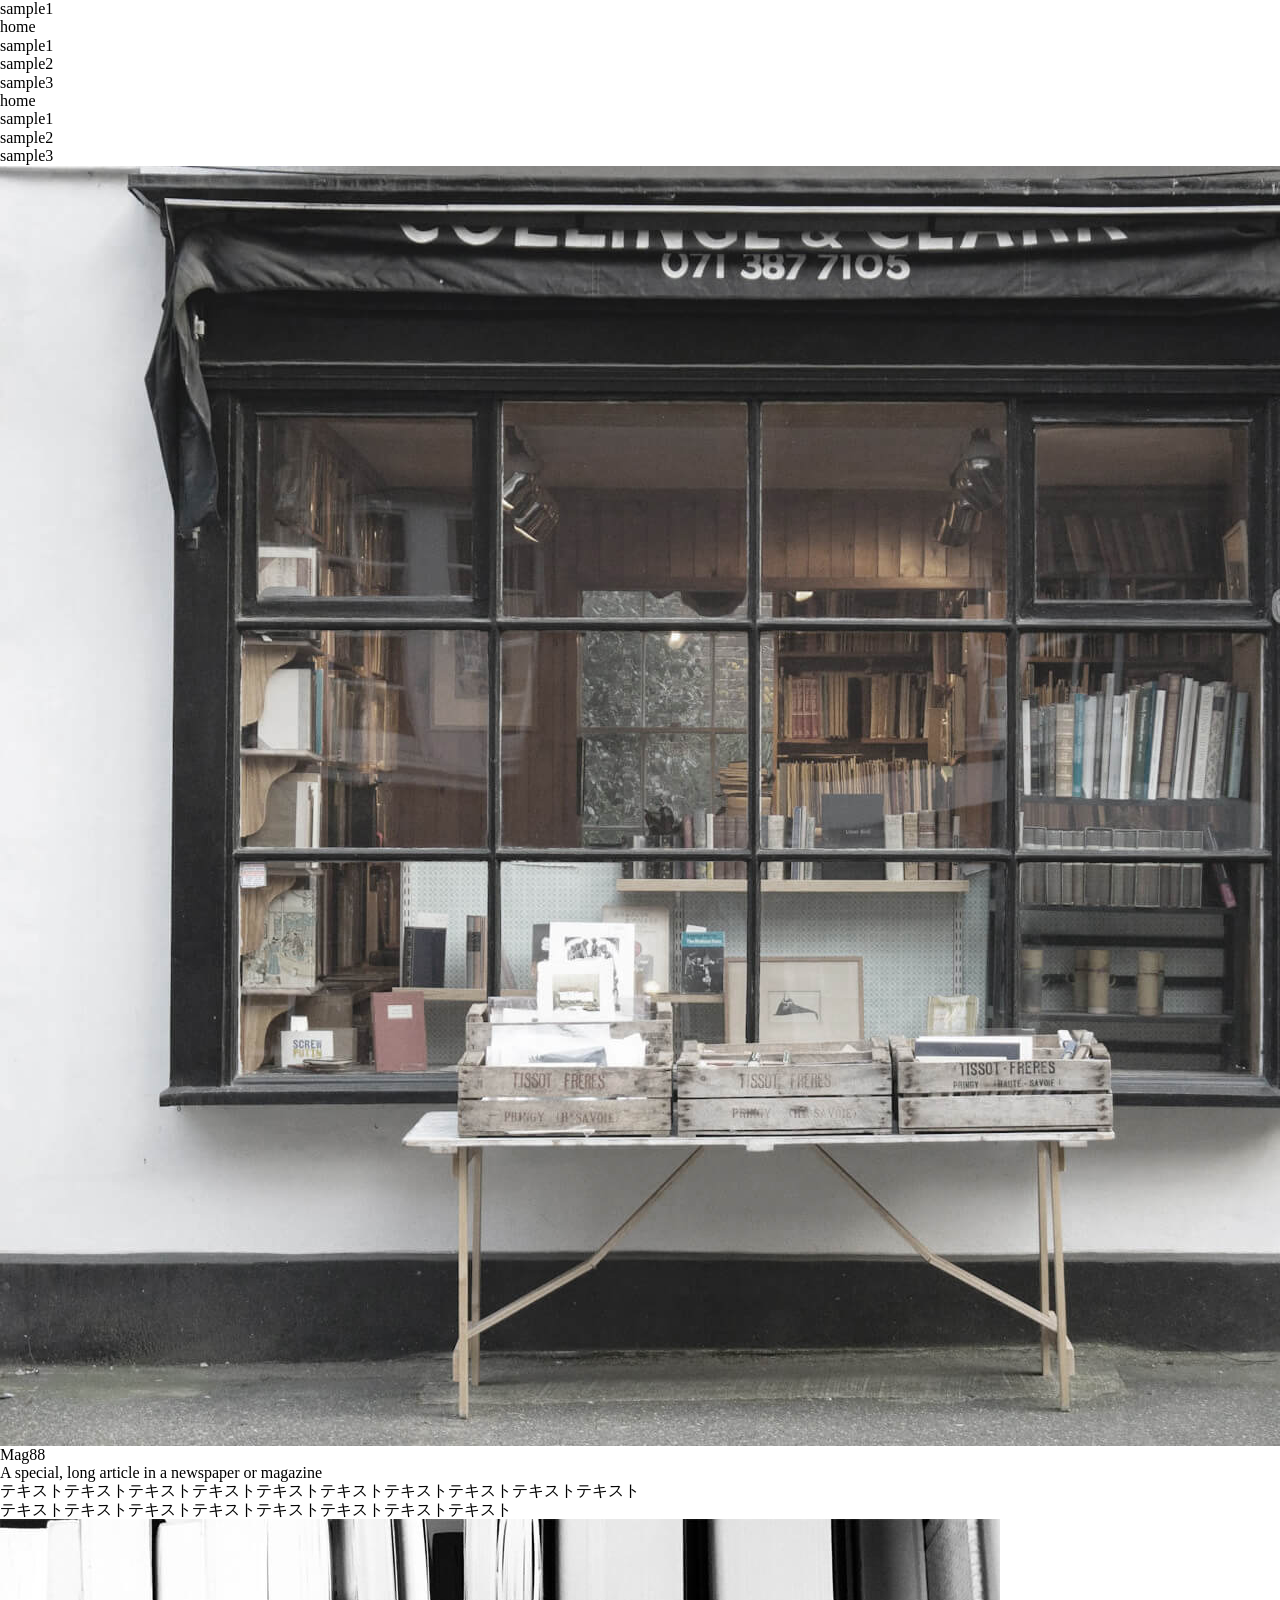
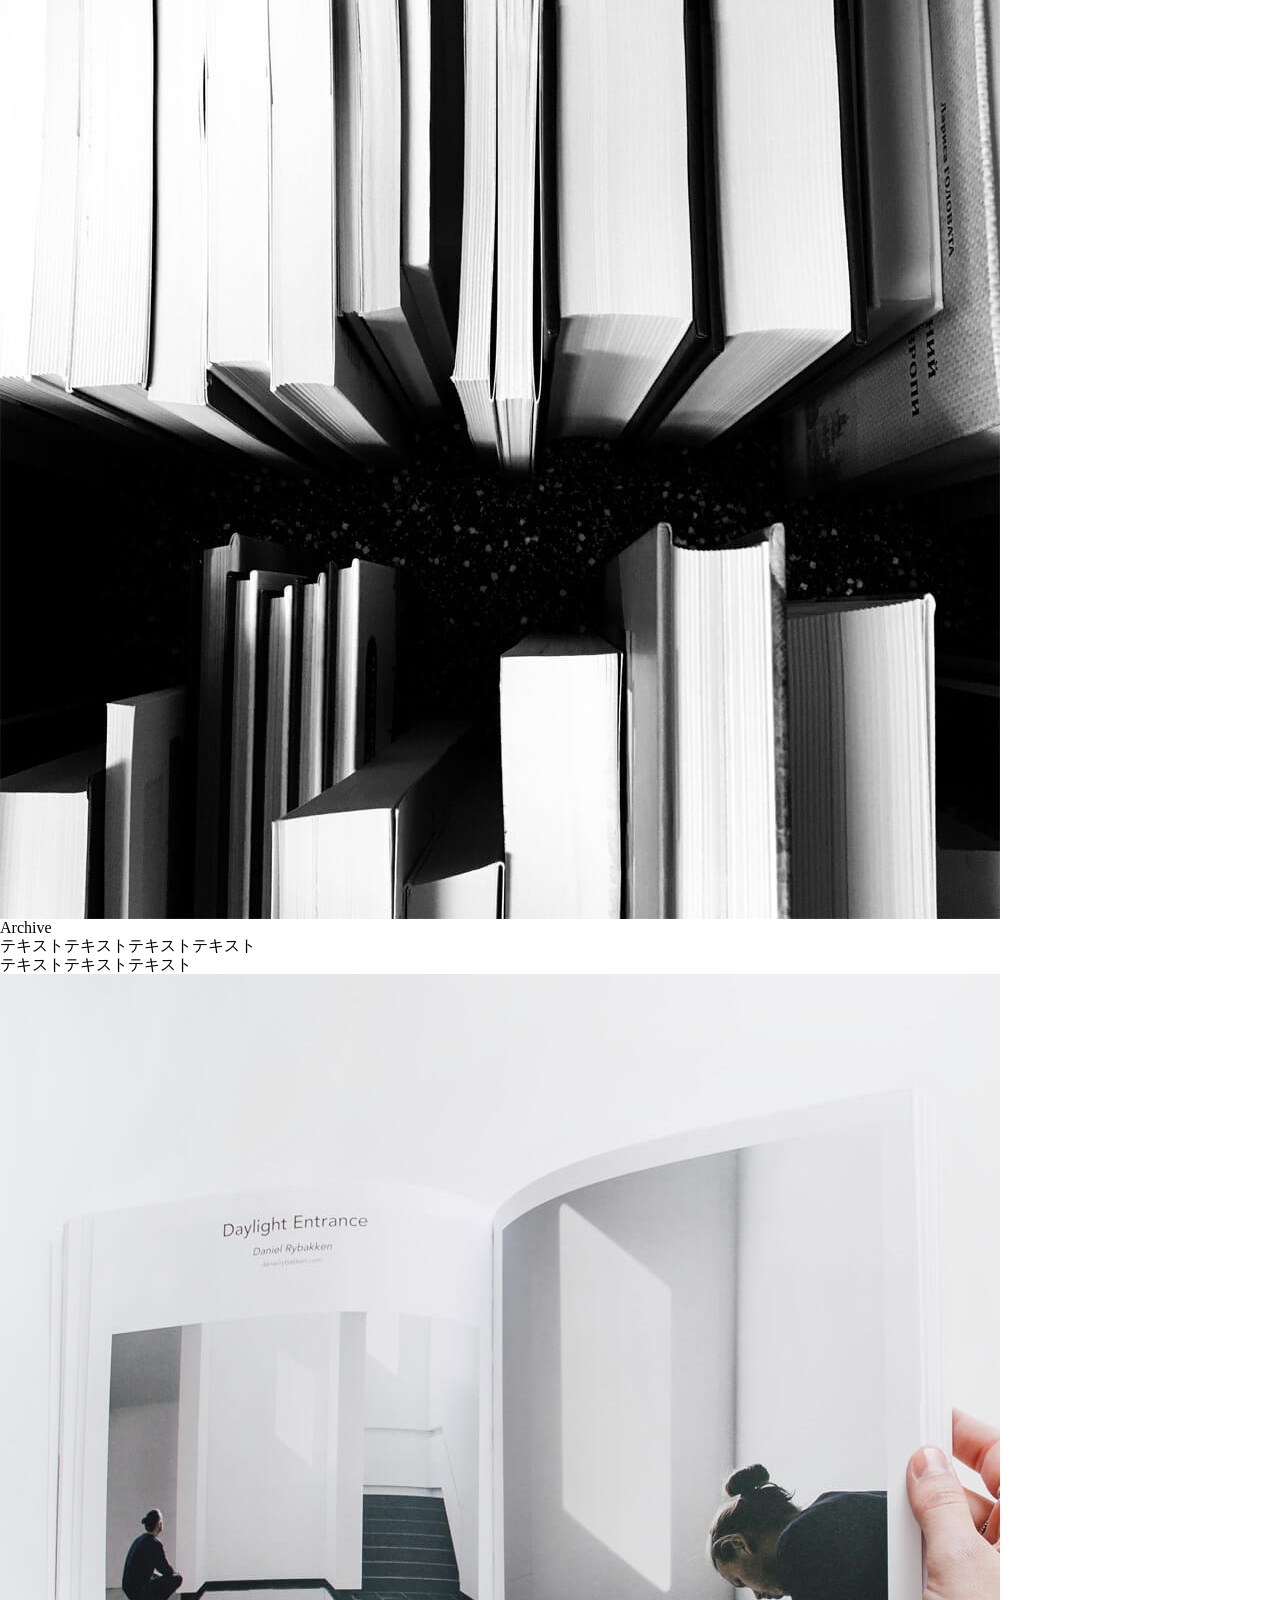
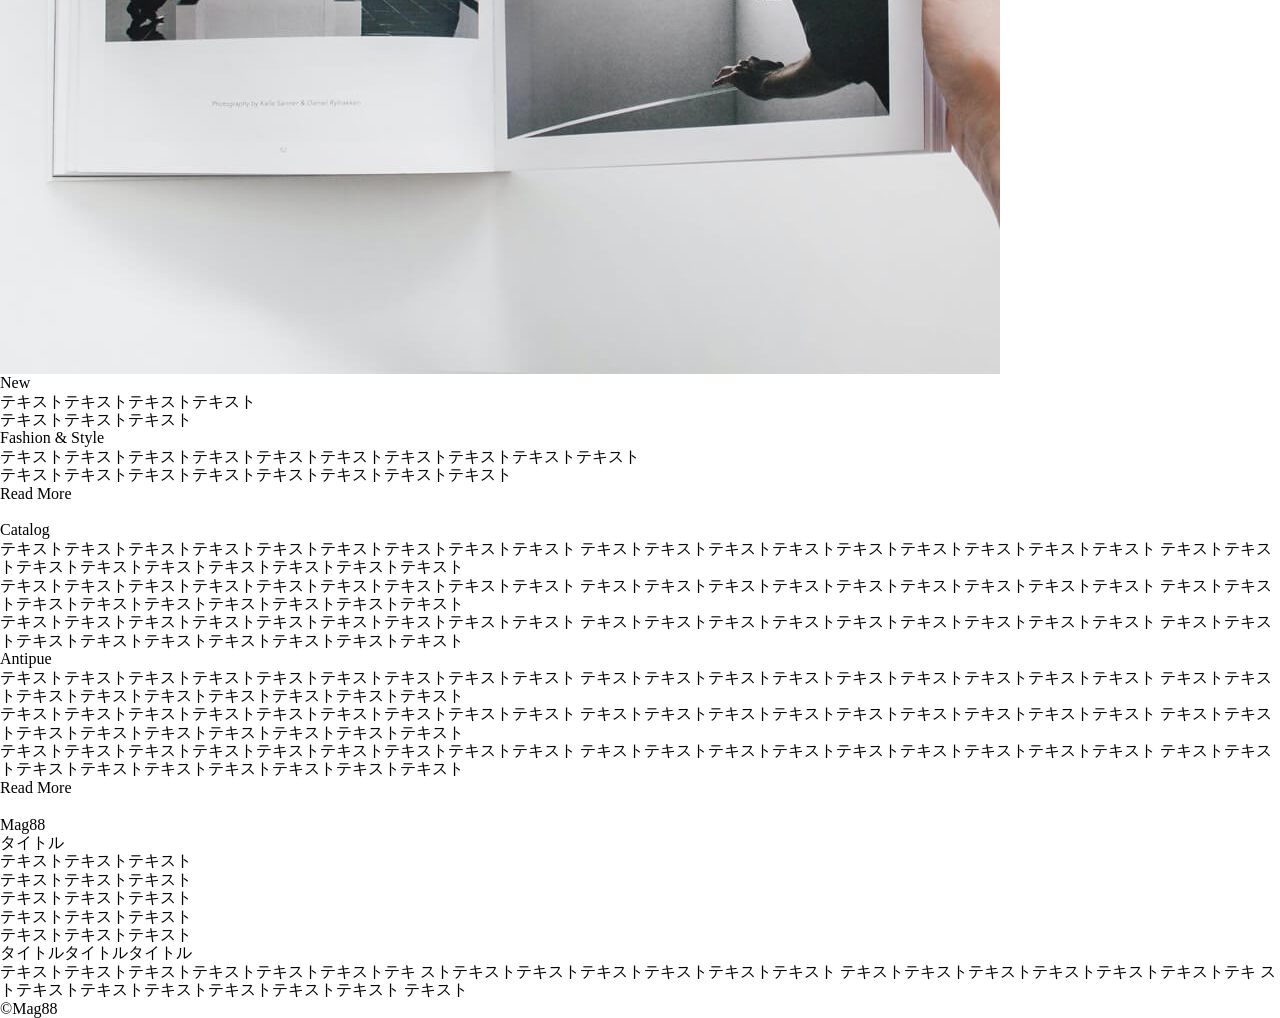
==== commit c085f21d: "Merge pull request #1 from Saya-Nakaya/feature/create-html Feature/create html" ====
--- a/mag.html
+++ b/mag.html
@@ -59,8 +59,8 @@
                         alt="sample1"
                     />
                 </div>
-                <div class="first-logo">
-                    <img src="assets/sample.img/logo.svg" alt="logo" />
+                <div class="first-item">
+                    <p class="first-item-text">Mag88</p>
                 </div>
             </section>
 
@@ -125,76 +125,71 @@
                             テキストテキストテキストテキストテキストテキストテキストテキスト
                         </p>
                         <div class="fashion-button">
-                            <div class="fashion-button-text">
-                                <a href="#">Read More</a>
-                            </div>
-                        </div>
-                    </div>
-                </div>
-            </section>
-
-            <!--
-                ##################
-                ##column-section ##
-                ##################
-            -->
+                            <a href="#">Read More</a>
+                        </div>
+                    </div>
+                </div>
+            </section>
             <section id="column" class="column-section">
                 <div class="column-container">
                     <div class="column-item">
                         <div class="column-item-left">
                             <div class="column-item-left-image">
-                                <img
-                                    src="assets/sample.img/catalog.jpg"
-                                    alt="catalog"
-                                />
+                                <img src="" alt="" />
                             </div>
                         </div>
                         <div class="column-item-right">
-                            <h3>Catalog</h3>
-                            <div class="column-item-right-text">
-                                <p>
-                                    テキストテキストテキストテキストテキストテキストテキストテキストテキスト
-                                    テキストテキストテキストテキストテキストテキストテキストテキストテキスト
-                                    テキストテキストテキストテキストテキストテキストテキストテキストテキスト
-                                </p>
-                                <p>
-                                    テキストテキストテキストテキストテキストテキストテキストテキストテキスト
-                                    テキストテキストテキストテキストテキストテキストテキストテキストテキスト
-                                    テキストテキストテキストテキストテキストテキストテキストテキストテキスト
-                                </p>
-                                <p>
-                                    テキストテキストテキストテキストテキストテキストテキストテキストテキスト
-                                    テキストテキストテキストテキストテキストテキストテキストテキストテキスト
-                                    テキストテキストテキストテキストテキストテキストテキストテキストテキスト
-                                </p>
+                            <div class="column-item-right-box">
+                                <h3>Catalog</h3>
+                                <div class="column-item-right-box-text">
+                                    <p>
+                                        テキストテキストテキストテキストテキストテキストテキストテキストテキスト
+                                        テキストテキストテキストテキストテキストテキストテキストテキストテキスト
+                                        テキストテキストテキストテキストテキストテキストテキストテキストテキスト
+                                    </p>
+                                    <p>
+                                        テキストテキストテキストテキストテキストテキストテキストテキストテキスト
+                                        テキストテキストテキストテキストテキストテキストテキストテキストテキスト
+                                        テキストテキストテキストテキストテキストテキストテキストテキストテキスト
+                                    </p>
+                                    <p>
+                                        テキストテキストテキストテキストテキストテキストテキストテキストテキスト
+                                        テキストテキストテキストテキストテキストテキストテキストテキストテキスト
+                                        テキストテキストテキストテキストテキストテキストテキストテキストテキスト
+                                    </p>
+                                </div>
                             </div>
                         </div>
                     </div>
                     <div class="column-item">
                         <div class="column-item-left">
-                            <h3>Antique</h3>
-                            <div class="column-item-left-text">
-                                <p>
-                                    テキストテキストテキストテキストテキストテキストテキストテキストテキスト
-                                    テキストテキストテキストテキストテキストテキストテキストテキストテキスト
-                                    テキストテキストテキストテキストテキストテキストテキストテキストテキスト
-                                </p>
-                                <p>
-                                    テキストテキストテキストテキストテキストテキストテキストテキストテキスト
-                                    テキストテキストテキストテキストテキストテキストテキストテキストテキスト
-                                    テキストテキストテキストテキストテキストテキストテキストテキストテキスト
-                                </p>
-                            </div>
-                            <div class="column-item-left-button">
-                                <a href="#">Read More</a>
+                            <div class="column-item-left-box">
+                                <h3>Antipue</h3>
+                                <div class="column-item-left-box-text">
+                                    <p>
+                                        テキストテキストテキストテキストテキストテキストテキストテキストテキスト
+                                        テキストテキストテキストテキストテキストテキストテキストテキストテキスト
+                                        テキストテキストテキストテキストテキストテキストテキストテキストテキスト
+                                    </p>
+                                    <p>
+                                        テキストテキストテキストテキストテキストテキストテキストテキストテキスト
+                                        テキストテキストテキストテキストテキストテキストテキストテキストテキスト
+                                        テキストテキストテキストテキストテキストテキストテキストテキストテキスト
+                                    </p>
+                                    <p>
+                                        テキストテキストテキストテキストテキストテキストテキストテキストテキスト
+                                        テキストテキストテキストテキストテキストテキストテキストテキストテキスト
+                                        テキストテキストテキストテキストテキストテキストテキストテキストテキスト
+                                    </p>
+                                </div>
+                                <div class="column-item-left-button">
+                                    <a href="#">Read More</a>
+                                </div>
                             </div>
                         </div>
                         <div class="column-item-right">
                             <div class="column-item-right-image">
-                                <img
-                                    src="assets/sample.img/antique.jpg"
-                                    alt="antique"
-                                />
+                                <img src="" alt="" />
                             </div>
                         </div>
                     </div>
@@ -207,9 +202,9 @@
                 ##################
             -->
             <section id="lavel" class="lavel-section">
-                <div class="lavel-container">
+                <div class="footer-lavel-container">
                     <div class="lavel-title">
-                        <img src="assets/sample.img/logo.svg" alt="logo" />
+                        <p>Mag88</p>
                     </div>
                     <div class="lavel-center">
                         <h3>タイトル</h3>
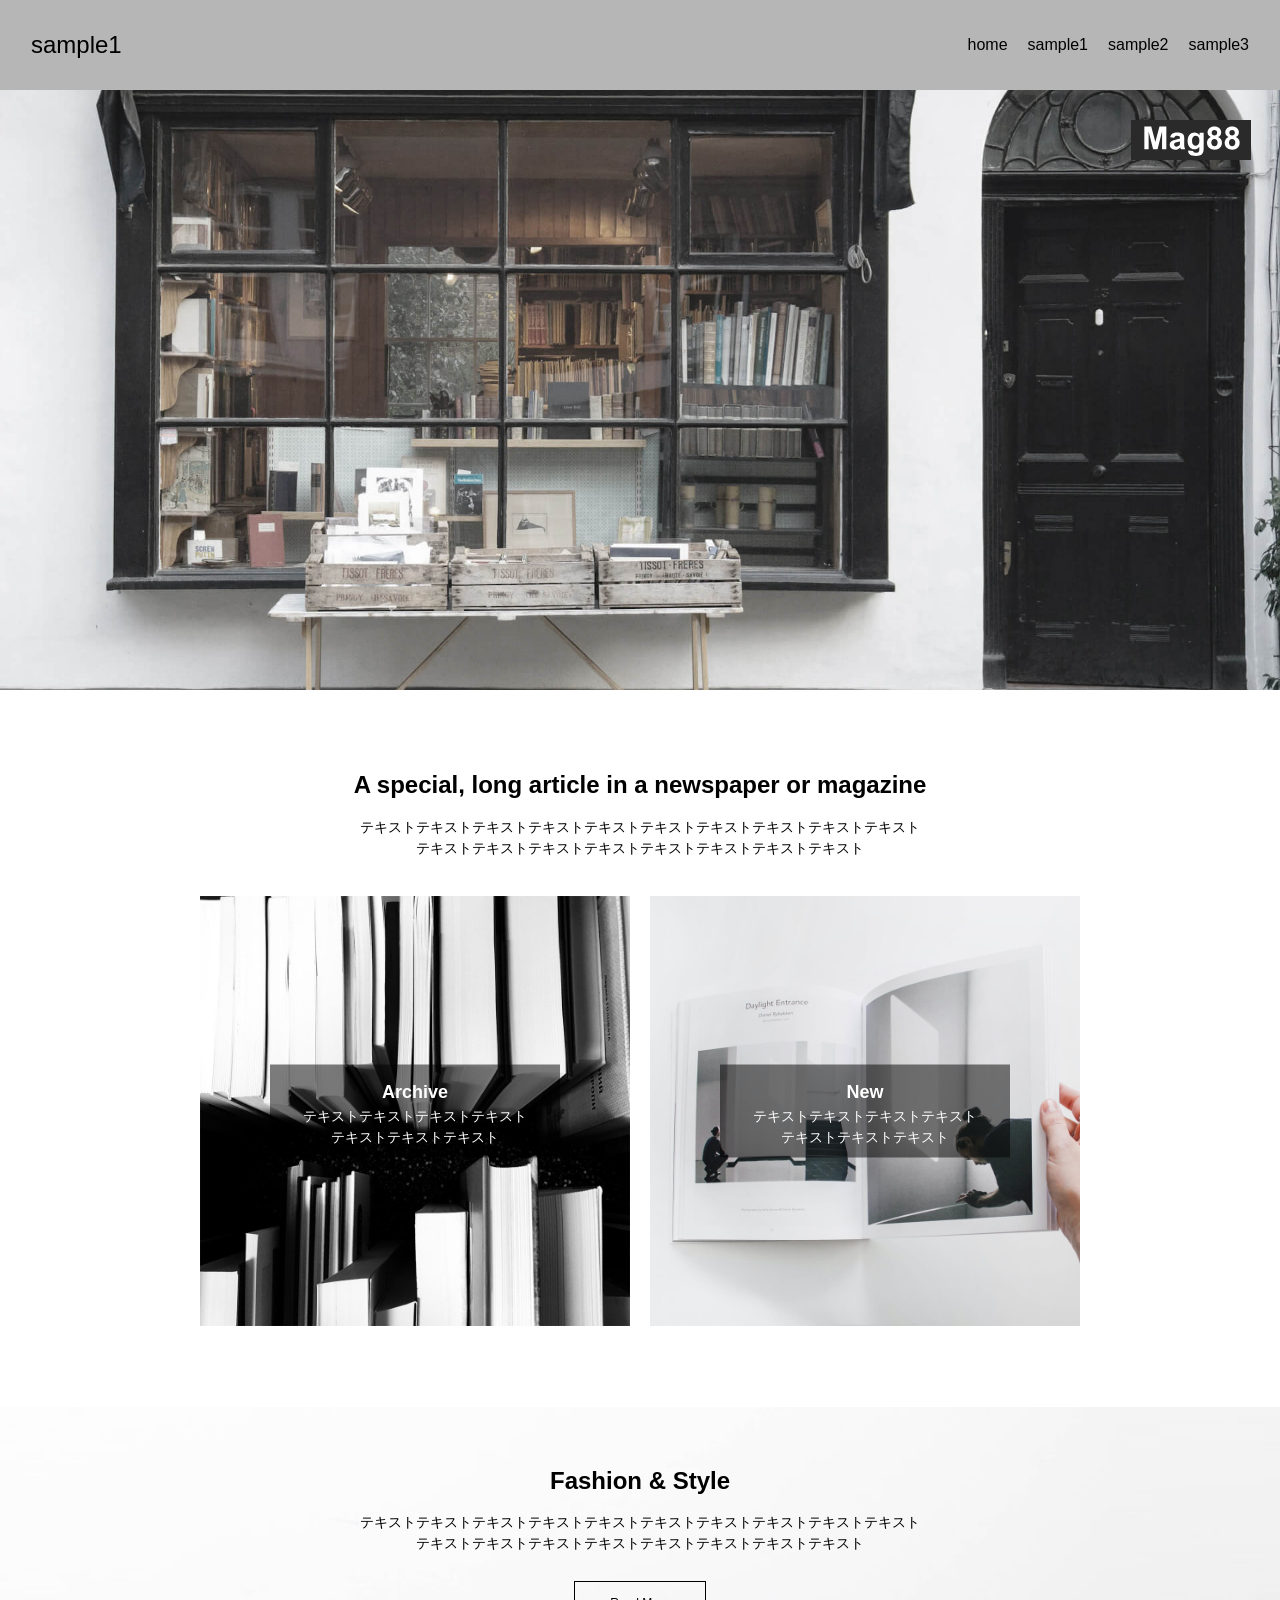
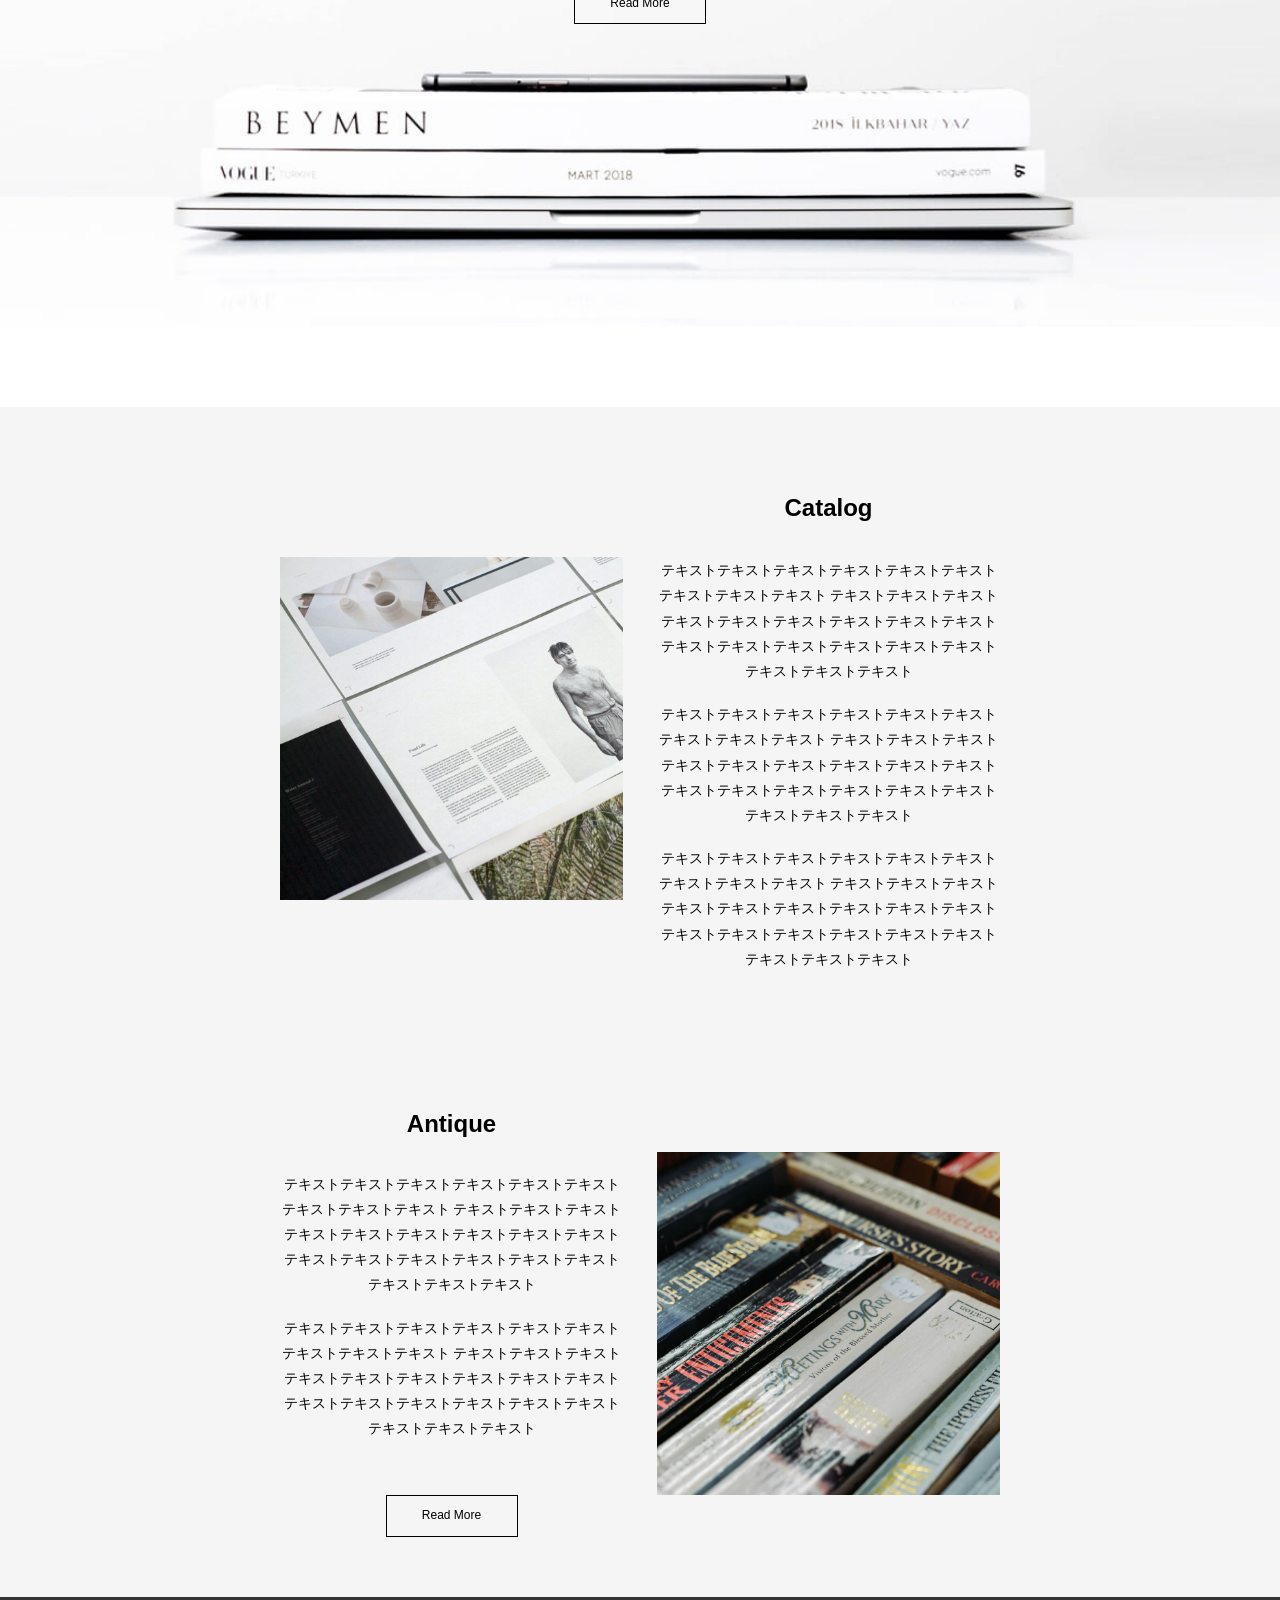
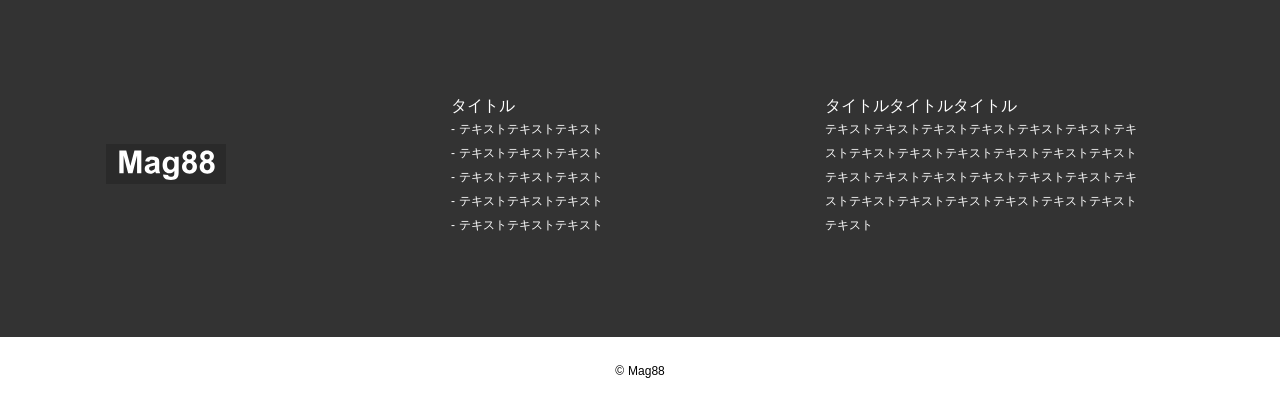
==== commit b0a0565f: "Merge pull request #2 from Saya-Nakaya/feature/create-css Feature/create css" ====
--- a/mag.html
+++ b/mag.html
@@ -6,6 +6,12 @@
         <link rel="stylesheet" href="styles/destyle.css" />
         <link rel="stylesheet" href="styles/style.css" />
         <script src="/script.js"></script>
+        <!-- ファビコン設定 -->
+        <link
+            rel="icon"
+            href="/assets/sample.img/favicon.ico"
+            type="image/x-icon"
+        />
         <title>sample1</title>
     </head>
     <body>
@@ -59,8 +65,8 @@
                         alt="sample1"
                     />
                 </div>
-                <div class="first-item">
-                    <p class="first-item-text">Mag88</p>
+                <div class="first-logo">
+                    <img src="assets/sample.img/logo.svg" alt="logo" />
                 </div>
             </section>
 
@@ -125,71 +131,76 @@
                             テキストテキストテキストテキストテキストテキストテキストテキスト
                         </p>
                         <div class="fashion-button">
-                            <a href="#">Read More</a>
-                        </div>
-                    </div>
-                </div>
-            </section>
+                            <div class="fashion-button-text">
+                                <a href="#header">Read More</a>
+                            </div>
+                        </div>
+                    </div>
+                </div>
+            </section>
+
+            <!--
+                ##################
+                ##column-section ##
+                ##################
+            -->
             <section id="column" class="column-section">
                 <div class="column-container">
                     <div class="column-item">
                         <div class="column-item-left">
                             <div class="column-item-left-image">
-                                <img src="" alt="" />
+                                <img
+                                    src="assets/sample.img/catalog.jpg"
+                                    alt="catalog"
+                                />
                             </div>
                         </div>
                         <div class="column-item-right">
-                            <div class="column-item-right-box">
-                                <h3>Catalog</h3>
-                                <div class="column-item-right-box-text">
-                                    <p>
-                                        テキストテキストテキストテキストテキストテキストテキストテキストテキスト
-                                        テキストテキストテキストテキストテキストテキストテキストテキストテキスト
-                                        テキストテキストテキストテキストテキストテキストテキストテキストテキスト
-                                    </p>
-                                    <p>
-                                        テキストテキストテキストテキストテキストテキストテキストテキストテキスト
-                                        テキストテキストテキストテキストテキストテキストテキストテキストテキスト
-                                        テキストテキストテキストテキストテキストテキストテキストテキストテキスト
-                                    </p>
-                                    <p>
-                                        テキストテキストテキストテキストテキストテキストテキストテキストテキスト
-                                        テキストテキストテキストテキストテキストテキストテキストテキストテキスト
-                                        テキストテキストテキストテキストテキストテキストテキストテキストテキスト
-                                    </p>
-                                </div>
+                            <h3>Catalog</h3>
+                            <div class="column-item-right-text">
+                                <p>
+                                    テキストテキストテキストテキストテキストテキストテキストテキストテキスト
+                                    テキストテキストテキストテキストテキストテキストテキストテキストテキスト
+                                    テキストテキストテキストテキストテキストテキストテキストテキストテキスト
+                                </p>
+                                <p>
+                                    テキストテキストテキストテキストテキストテキストテキストテキストテキスト
+                                    テキストテキストテキストテキストテキストテキストテキストテキストテキスト
+                                    テキストテキストテキストテキストテキストテキストテキストテキストテキスト
+                                </p>
+                                <p>
+                                    テキストテキストテキストテキストテキストテキストテキストテキストテキスト
+                                    テキストテキストテキストテキストテキストテキストテキストテキストテキスト
+                                    テキストテキストテキストテキストテキストテキストテキストテキストテキスト
+                                </p>
                             </div>
                         </div>
                     </div>
                     <div class="column-item">
                         <div class="column-item-left">
-                            <div class="column-item-left-box">
-                                <h3>Antipue</h3>
-                                <div class="column-item-left-box-text">
-                                    <p>
-                                        テキストテキストテキストテキストテキストテキストテキストテキストテキスト
-                                        テキストテキストテキストテキストテキストテキストテキストテキストテキスト
-                                        テキストテキストテキストテキストテキストテキストテキストテキストテキスト
-                                    </p>
-                                    <p>
-                                        テキストテキストテキストテキストテキストテキストテキストテキストテキスト
-                                        テキストテキストテキストテキストテキストテキストテキストテキストテキスト
-                                        テキストテキストテキストテキストテキストテキストテキストテキストテキスト
-                                    </p>
-                                    <p>
-                                        テキストテキストテキストテキストテキストテキストテキストテキストテキスト
-                                        テキストテキストテキストテキストテキストテキストテキストテキストテキスト
-                                        テキストテキストテキストテキストテキストテキストテキストテキストテキスト
-                                    </p>
-                                </div>
-                                <div class="column-item-left-button">
-                                    <a href="#">Read More</a>
-                                </div>
+                            <h3>Antique</h3>
+                            <div class="column-item-left-text">
+                                <p>
+                                    テキストテキストテキストテキストテキストテキストテキストテキストテキスト
+                                    テキストテキストテキストテキストテキストテキストテキストテキストテキスト
+                                    テキストテキストテキストテキストテキストテキストテキストテキストテキスト
+                                </p>
+                                <p>
+                                    テキストテキストテキストテキストテキストテキストテキストテキストテキスト
+                                    テキストテキストテキストテキストテキストテキストテキストテキストテキスト
+                                    テキストテキストテキストテキストテキストテキストテキストテキストテキスト
+                                </p>
+                            </div>
+                            <div class="column-item-left-button">
+                                <a href="#header">Read More</a>
                             </div>
                         </div>
                         <div class="column-item-right">
                             <div class="column-item-right-image">
-                                <img src="" alt="" />
+                                <img
+                                    src="assets/sample.img/antique.jpg"
+                                    alt="antique"
+                                />
                             </div>
                         </div>
                     </div>
@@ -202,9 +213,9 @@
                 ##################
             -->
             <section id="lavel" class="lavel-section">
-                <div class="footer-lavel-container">
+                <div class="lavel-container">
                     <div class="lavel-title">
-                        <p>Mag88</p>
+                        <img src="assets/sample.img/logo.svg" alt="logo" />
                     </div>
                     <div class="lavel-center">
                         <h3>タイトル</h3>
--- a/styles/style.css
+++ b/styles/style.css
@@ -0,0 +1,763 @@
+/*
+###########
+##common ##
+###########
+*/
+
+html {
+    scroll-behavior: smooth;
+}
+body {
+    font-family: Arial, sans-serif;
+    overflow-x: hidden;
+}
+
+img {
+    width: 100%;
+    height: 100%;
+}
+h2 {
+    font-size: 24px;
+    font-weight: bold;
+}
+
+p {
+    font-size: 14px;
+    line-height: 1.5;
+}
+
+/*
+##################
+##common-header ##
+##################
+*/
+
+#header {
+    width: 100%;
+    height: 90px;
+    background-color: #b6b6b6;
+}
+
+.is-pc {
+    display: block;
+}
+
+.is-sp {
+    display: none;
+}
+
+@media (max-width: 640px) {
+    .is-pc {
+        display: none;
+    }
+
+    .is-sp {
+        display: block;
+    }
+}
+
+.header-container {
+    display: flex;
+    justify-content: space-between;
+    align-items: center;
+    padding: 31px;
+    margin: 0 auto;
+}
+
+.header-container h1 {
+    font-size: 24px;
+}
+
+.nav-list {
+    display: flex;
+    justify-content: space-between;
+    list-style: none;
+    padding: 0;
+    margin: 0;
+}
+
+.nav-list a {
+    text-decoration: none;
+    font-size: 16px;
+    color: #000;
+}
+.header-nav ul {
+    display: flex;
+    gap: 20px;
+    list-style: none;
+    padding: 0;
+    margin: 0;
+}
+.header-nav li {
+    margin: 0;
+}
+
+/*
+#####################
+##common-header-sp ##
+#####################
+*/
+
+@media (max-width: 640px) {
+    #header {
+        height: 60px;
+    }
+    .header-container {
+        border-radius: 0;
+        padding: 10px;
+        margin: 0;
+        position: relative;
+        display: flex;
+        justify-content: space-between;
+        align-items: center;
+    }
+
+    .header-container h1 {
+        font-size: 16px;
+    }
+
+    /* ハンバーガーメニュー */
+    .sp-hamburger {
+        width: 50%;
+        display: flex;
+        justify-content: flex-end;
+        align-items: flex-start;
+        position: relative;
+        border-radius: 20px 20px 0 0;
+        background: none;
+        padding: 0 8px;
+    }
+    .sp-hamburger-menu {
+        padding: 5px;
+    }
+    .sp-hamburger .line {
+        display: block;
+        margin: 6px 0 6px auto;
+        height: 2px;
+        background: #000;
+        transition: all 0.3s ease;
+    }
+    .sp-hamburger .line:nth-child(1) {
+        width: 30px;
+    }
+    .sp-hamburger .line:nth-child(2) {
+        width: 20px;
+    }
+    .sp-hamburger .line:nth-child(3) {
+        width: 10px;
+    }
+    .sp-hamburger.active {
+        background-color: #f4f4f4;
+    }
+    .sp-hamburger.active .line:nth-child(1) {
+        width: 32px;
+        transform: translateY(8px) rotate(45deg);
+    }
+    .sp-hamburger.active .line:nth-child(2) {
+        width: 32px;
+        opacity: 0;
+    }
+    .sp-hamburger.active .line:nth-child(3) {
+        width: 32px;
+        transform: translateY(-8px) rotate(-45deg);
+    }
+
+    .sp-menu {
+        display: none;
+        position: absolute;
+        top: 100%;
+        right: 0;
+        width: 100%;
+        height: auto;
+        background-color: #f4f4f4;
+        z-index: 1000;
+        padding: 0 24px 16px;
+        line-height: 3em;
+        border-radius: 0 0 20px 20px;
+    }
+    .sp-hamburger.active .sp-menu {
+        display: block;
+        margin-top: -1px;
+    }
+    .sp-menu li {
+        display: flex;
+        justify-content: flex-start;
+        align-items: flex-start;
+        line-height: 4em;
+    }
+}
+
+/*
+###############
+##first-view ##
+###############
+*/
+
+.first-view {
+    width: 100%;
+    position: relative;
+}
+
+.first-image {
+    width: 100%;
+    height: 600px;
+}
+
+.first-image img {
+    object-fit: cover;
+    object-position: center;
+}
+
+.first-logo {
+    max-width: 120px;
+    max-height: 40px;
+    width: 100%;
+    height: 100%;
+    position: absolute;
+    top: 30px;
+    right: 29px;
+    font-size: 28px;
+    font-weight: 500;
+    letter-spacing: 3px;
+}
+
+/*
+###############
+##about-view ##
+###############
+*/
+
+.about-section {
+    width: 100%;
+    height: 100%;
+    padding: 81px 200px;
+}
+
+.about-container {
+    width: 100%;
+    display: flex;
+    flex-direction: column;
+    justify-content: center;
+    align-items: center;
+    margin: 0 auto;
+}
+
+#about h2 {
+    text-align: center;
+    margin-bottom: 18px;
+}
+
+.about-text {
+    text-align: center;
+    margin-bottom: 37px;
+}
+
+.about-image {
+    display: flex;
+    justify-content: center;
+    align-items: center;
+    gap: 20px;
+}
+
+.about-image-item {
+    max-width: 510px;
+    width: 100%;
+    max-height: 510px;
+    height: 100%;
+    position: relative;
+}
+
+.about-image-text {
+    position: absolute;
+    top: 50%;
+    left: 50%;
+    transform: translate(-50%, -50%);
+    color: #fff;
+    background: rgba(0, 0, 0, 0.5); /* 半透明の背景 */
+    max-width: 290px;
+    width: 100%;
+    max-height: 93px;
+    height: 100%;
+    display: flex;
+    flex-direction: column;
+    justify-content: center;
+    align-items: center;
+    padding: 19px 33px 15px;
+    text-align: center;
+}
+
+.about-image-text-title {
+    font-size: 18px;
+    font-weight: bold;
+}
+
+/*
+###############
+##about-tb ##
+###############
+*/
+@media (max-width: 920px) and (min-width: 641px) {
+    .about-section {
+        padding: 60px 100px;
+    }
+}
+
+/*
+#############
+##about-sp ##
+#############
+*/
+
+@media (max-width: 640px) {
+    .about-section {
+        padding: 80px 18px;
+    }
+    .about-text {
+        line-height: 1.7;
+    }
+
+    .about-image {
+        flex-direction: column;
+        gap: 30px;
+    }
+
+    .about-image-item {
+        max-width: 337px;
+        max-height: 337px;
+    }
+}
+
+/*
+####################
+##fashion-section ##
+####################
+*/
+
+.fashion-section {
+    width: 100%;
+    height: 520px;
+    padding-top: 60px;
+    background-image: url(/assets/sample.img/fashion.jpg);
+    background-size: cover;
+    background-position: center;
+    background-repeat: no-repeat;
+    margin-bottom: 80px;
+}
+
+.fashion-container {
+    display: flex;
+    flex-direction: column;
+    justify-content: center;
+    align-items: center;
+    text-align: center;
+}
+
+.fashion-title h2 {
+    text-align: center;
+    margin-bottom: 18px;
+}
+
+.fashion-text {
+    font-size: 14px;
+    line-height: 1.5;
+    text-align: center;
+    margin-bottom: 27px;
+}
+
+.fashion-button {
+    width: 100%;
+    max-width: 132px;
+    display: flex;
+    justify-content: center;
+    align-items: center;
+    border: 1px solid #000;
+    margin: 0 auto;
+}
+
+.fashion-button-text {
+    padding: 11px 20px;
+}
+
+.fashion-button-text a {
+    font-size: 12px;
+    text-decoration: none;
+}
+
+/*
+###############
+##fashion-sp ##
+###############
+*/
+
+@media (max-width: 640px) {
+    .fashion-section {
+        padding-top: 35px;
+        margin-bottom: 50px;
+    }
+    .fashion-container {
+        padding: 0 22px;
+    }
+    .fashion-text {
+        line-height: 1.7;
+    }
+}
+
+/*
+###################
+##column-section ##
+###################
+*/
+
+.column-section {
+    width: 100%;
+    height: 100%;
+    background-color: #f5f5f5;
+    padding: 60px 200px;
+}
+
+.column-container {
+    width: 100%;
+    display: flex;
+    flex-direction: column;
+    justify-content: center;
+    align-items: center;
+    text-align: center;
+    padding: 0 80px;
+}
+
+.column-item {
+    display: flex;
+    justify-content: space-between;
+    align-items: center;
+    gap: 34px;
+}
+
+.column-item-left,
+.column-item-right {
+    max-width: 1040px;
+    width: 100%;
+    display: flex;
+    flex-direction: column;
+    justify-content: center;
+    align-items: center;
+}
+
+.column-item-left-image,
+.column-item-right-image {
+    max-width: 500px;
+    max-height: 500px;
+    width: 100%;
+    height: 100%;
+    margin: 0 auto;
+}
+
+.column-item:nth-child(1) {
+    margin-bottom: 120px;
+}
+
+#column .column-item-right h3 {
+    font-size: 24px;
+    font-weight: bold;
+    margin-bottom: 37px;
+    margin-top: 27px;
+}
+
+#column .column-item-left h3 {
+    font-size: 24px;
+    font-weight: bold;
+    margin-bottom: 34px;
+}
+
+.column-item-right-text p,
+.column-item-left-text p {
+    margin-bottom: 18px;
+    line-height: 1.8;
+}
+
+.column-item-left-text p:nth-child(2) {
+    margin-bottom: 54px;
+}
+
+.column-item-left-button {
+    width: 100%;
+    max-width: 132px;
+    display: flex;
+    justify-content: center;
+    align-items: center;
+    border: 1px solid #000;
+    margin: 0 auto;
+}
+
+.column-item-left-button a {
+    font-size: 12px;
+    text-decoration: none;
+    padding: 13px 20px;
+}
+
+/*
+###############
+##column-tb ##
+###############
+*/
+@media (max-width: 1220px) and (min-width: 641px) {
+    .column-section {
+        padding: 60px 100px;
+    }
+    .column-container {
+        padding: 0 40px;
+    }
+}
+
+@media (max-width: 920px) and (min-width: 641px) {
+    .column-container {
+        padding: 0 20px;
+    }
+    .column-item {
+        flex-direction: column;
+        gap: 30px;
+    }
+    .column-item-left,
+    .column-item-right {
+        max-width: 100%;
+    }
+    .column-item-left-image,
+    .column-item-right-image {
+        max-width: 500px;
+    }
+}
+
+/*
+##############
+##column-sp ##
+##############
+*/
+@media (max-width: 640px) {
+    .column-section {
+        padding: 30px 0 32px;
+    }
+    .column-container {
+        padding: 0 20px;
+    }
+    .column-item {
+        flex-direction: column;
+        gap: 30px;
+    }
+    .column-item:nth-child(1) {
+        margin-bottom: 1px;
+    }
+    .column-item-left,
+    .column-item-right {
+        width: 100%;
+    }
+    .column-item-left-image,
+    .column-item-right-image {
+        max-width: 337px;
+        max-height: 337px;
+    }
+    #column .column-item-right h3,
+    #column .column-item-left h3 {
+        margin-top: 32px;
+        margin-bottom: 36px;
+    }
+    .column-item-right-text,
+    .column-item-left-text {
+        text-align: left;
+    }
+
+    .column-item-left-text p:nth-child(2) {
+        margin-bottom: 52px;
+    }
+    .column-item-left-button {
+        margin-bottom: 30px;
+    }
+}
+
+/*
+##################
+##lavel-section ##
+##################
+*/
+
+.lavel-section {
+    width: 100%;
+    height: 100%;
+    background-color: #333333;
+    padding: 0 200px;
+    color: #fff;
+}
+
+.lavel-container {
+    max-width: 1600px;
+    width: 100%;
+    display: flex;
+    justify-content: space-between;
+    align-items: flex-start;
+    padding: 100px 72px;
+    margin: 0 auto;
+}
+
+.lavel-title {
+    max-width: 120px;
+    max-height: 40px;
+    width: 100%;
+    height: 100%;
+    margin-top: 47px;
+    margin-right: 225px;
+}
+
+.lavel-title p {
+    font-size: 24px;
+    font-weight: bold;
+    letter-spacing: 2px;
+}
+
+.lavel-center {
+    width: 100%;
+    margin-right: 25px;
+}
+
+.lavel-center h3 {
+    margin-bottom: 1px;
+}
+
+.lavel-center-list li {
+    list-style: none;
+    font-size: 12px;
+    line-height: 2;
+}
+
+.lavel-center-list li::before {
+    content: "-";
+    margin-right: 4px;
+}
+
+.lavel-right {
+    width: 100%;
+}
+
+.lavel-right h3 {
+    margin-bottom: 1px;
+}
+
+.lavel-right-text {
+    font-size: 12px;
+    line-height: 2;
+    padding-right: 26px;
+}
+
+/*
+###############
+##lavel-tb ##
+###############
+*/
+
+@media (max-width: 1500px) and (min-width: 641px) {
+    .lavel-section {
+        padding: 0 100px;
+    }
+    .lavel-container {
+        padding: 100px 6px;
+    }
+    .lavel-title {
+        margin-bottom: 2px;
+    }
+}
+
+@media (max-width: 1220px) and (min-width: 641px) {
+    .lavel-title {
+        margin: 0 150px 30px 0;
+    }
+}
+
+@media (max-width: 920px) and (min-width: 641px) {
+    .lavel-section {
+        padding: 0 100px;
+    }
+    .lavel-container {
+        flex-direction: column;
+        align-items: flex-start;
+        padding: 30px 0 53px;
+    }
+
+    .lavel-center {
+        margin-bottom: 27px;
+    }
+    .lavel-center h3 {
+        margin-bottom: 2px;
+    }
+    .lavel-title {
+        margin: 0 auto 30px;
+    }
+}
+
+/*
+#############
+##lavel-sp ##
+#############
+*/
+
+@media (max-width: 640px) {
+    .lavel-section {
+        padding: 0 20px;
+    }
+    .lavel-container {
+        flex-direction: column;
+        align-items: flex-start;
+        padding: 30px 0 53px;
+    }
+    .lavel-title {
+        margin: 0 auto 30px;
+    }
+
+    .lavel-center {
+        margin-bottom: 27px;
+    }
+    .lavel-center h3 {
+        margin-bottom: 2px;
+    }
+    .lavel-right-text {
+        padding-right: 0;
+    }
+}
+
+/*
+###########
+##footer ##
+###########
+*/
+
+.footer {
+    width: 100%;
+    height: 100%;
+    padding: 22px 0;
+    display: flex;
+    justify-content: center;
+    align-items: center;
+}
+
+.footer p {
+    font-size: 12px;
+    line-height: 2;
+}
+
+.footer span {
+    padding-right: 4px;
+}
+
+/*
+##############
+##footer-sp ##
+##############
+*/
+
+@media (max-width: 640px) {
+    .footer {
+        padding: 25px 0;
+    }
+    .footer p {
+        letter-spacing: 1px;
+    }
+    .footer span {
+        padding-right: 2px;
+    }
+}
